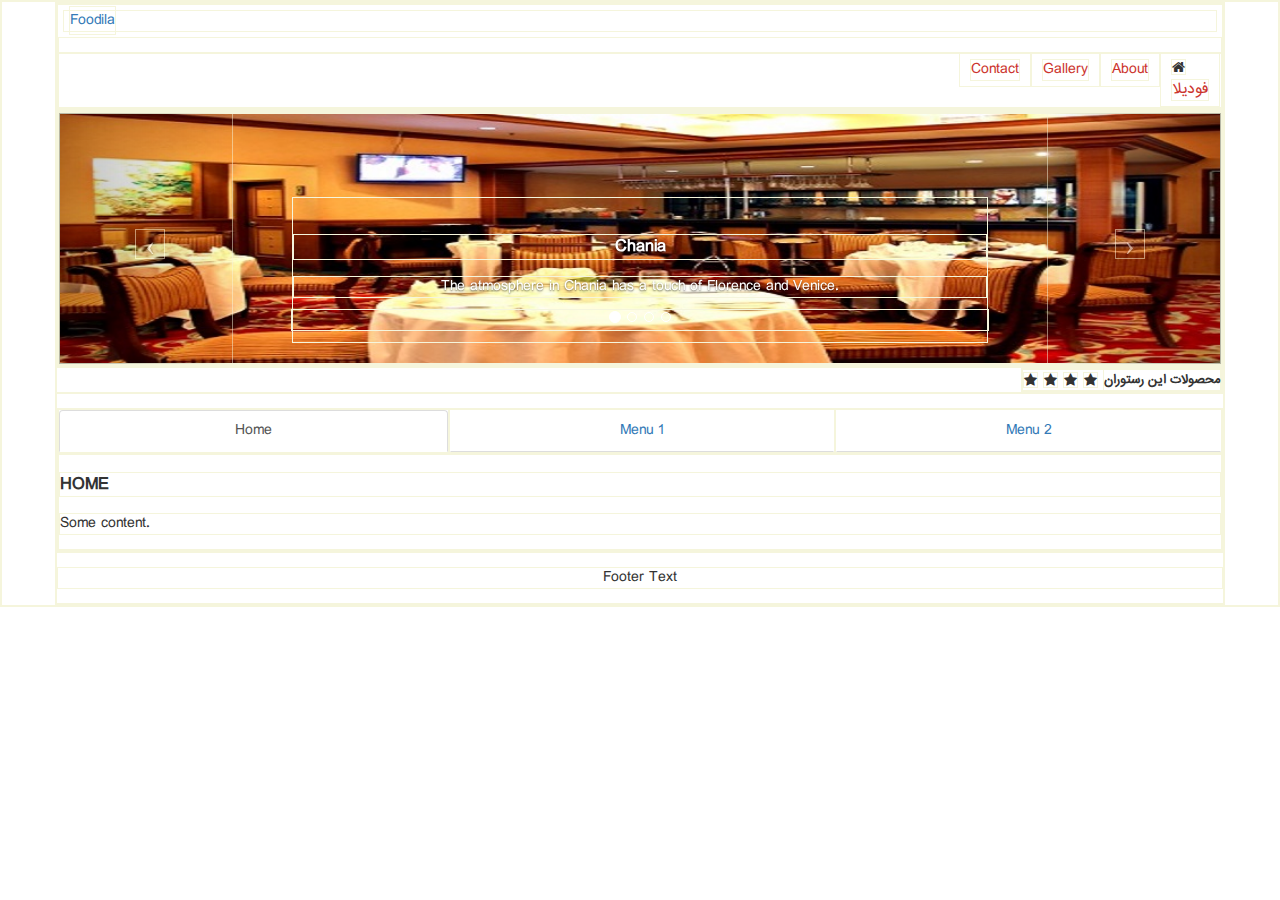
==== restoran-detail.html @ be75b0b1 "i just add important files" ====
<!DOCTYPE html>
<html>
<head>
    <meta charset="UTF-8">
    <meta http-equiv="content-type" content="text/html" charset="utf-8">
    <meta name="viewport" content="width=device-width, initial-scale=1">
    <meta name="description" content="">
    <meta name="author" content="">
    <link rel="icon" href="assets/img/favicon.ico">
    <link rel="stylesheet" media="all" href="fonts/fontAwesome/font-awesome.min.css">
    <link rel="stylesheet" media="all" href="fonts/iranianSans/iranianSans.css">
    <link rel="stylesheet" media="all" href="css/custom.css">

    <script src="js/jquery.js"></script>
    <script src="https://s3-us-west-2.amazonaws.com/s.cdpn.io/139719/jquery.slides.min.js"></script>
    <script src="js/custom.js"></script>

    <title>Foodila|restoran Detail</title>
</head>
<body>
<div class="container">
    <div class="row">
        <nav class="navbar navbar-default">
            <div class="navbar-brand">
                <a class="navbar-brand" href="#">Foodila</a>
            </div>
            <div class="nav navbar-nav">
                <ul>
                    <li class="active"><span class="fa fa-home"></span><a href="#"> فودیلا</a></li>
                    <li><a href="#">About</a></li>
                    <li><a href="#">Gallery</a></li>
                    <li><a href="#">Contact</a></li>
                </ul>
            </div>
        </nav>
    </div>
    <div class="row">
        <!--slide show-->
        <div id="myCarousel" class="carousel slide" data-ride="carousel">
            <!-- Indicators -->
            <ol class="carousel-indicators">
                <li data-target="#myCarousel" data-slide-to="0" class="active"></li>
                <li data-target="#myCarousel" data-slide-to="1"></li>
                <li data-target="#myCarousel" data-slide-to="2"></li>
                <li data-target="#myCarousel" data-slide-to="3"></li>
            </ol>

            <!-- Wrapper for slides -->
            <div class="carousel-inner" role="listbox">
                <div class="item active">
                    <img src="img/img2.jpg" alt="Chania">
                    <div class="carousel-caption">
                        <h3>Chania</h3>
                        <p>The atmosphere in Chania has a touch of Florence and Venice.</p>
                    </div>
                </div>

                <div class="item">
                    <img src="img/img1.jpg" alt="Chania">
                    <div class="carousel-caption">
                        <h3>Chania</h3>
                        <p>The atmosphere in Chania has a touch of Florence and Venice.</p>
                    </div>
                </div>

                <div class="item">
                    <img src="img/img2.jpg" alt="Flower">
                    <div class="carousel-caption">
                        <h3>Flowers</h3>
                        <p>Beatiful flowers in Kolymbari, Crete.</p>
                    </div>
                </div>

                <div class="item">
                    <img src="img/img1.jpg" alt="Flower">
                    <div class="carousel-caption">
                        <h3>Flowers</h3>
                        <p>Beatiful flowers in Kolymbari, Crete.</p>
                    </div>
                </div>
            </div>

            <!-- Left and right controls -->
            <a class="left carousel-control" href="#myCarousel" role="button" data-slide="prev">
                <span class="fa fa-chevron-left " aria-hidden="true"></span>
                <span class="sr-only">Previous</span>
            </a>
            <a class="right carousel-control" href="#myCarousel" role="button" data-slide="next">
                <span class="fa fa-chevron-right " aria-hidden="true"></span>
                <span class="sr-only">Next</span>
            </a>
        </div>
        <!-- End SlidesJS Required: Start Slides -->
    </div>
    <div class="row">
        <div class="rating-restoran">
            <div class="rating">
                    <li class="fa fa-star"></li>
                    <li class="fa fa-star"></li>
                    <li class="fa fa-star"></li>
                    <li class="fa fa-star"></li>

                 <h5>محصولات این رستوران</h5>
            </div>
        </div>
    </div>
    <div class="row" id="restoran-navbar">
        <ul class="nav nav-tabs nav-justified">
            <li class="active"><a data-toggle="tab" href="#home">Home</a></li>
            <li><a data-toggle="tab" href="#menu1">Menu 1</a></li>
            <li><a data-toggle="tab" href="#menu2">Menu 2</a></li>
        </ul>

        <div class="tab-content">
            <div id="home" class="tab-pane fade in active">
                <h3>HOME</h3>
                <p>Some content.</p>
            </div>
            <div id="menu1" class="tab-pane fade">
                <h3>Menu 1</h3>
                <p>Some content in menu 1.</p>
            </div>
            <div id="menu2" class="tab-pane fade">
                <h3>Menu 2</h3>
                <p>Some content in menu 2.</p>
            </div>
        </div>
    </div>
        <footer class="row text-center">
            <p>Footer Text</p>
        </footer>
</div>
</body>
</html>
---- fonts/iranianSans/iranianSans.css ----
@font-face {
    font-family: "iranianSans";
    src: url(IRANSans.eot);
    src: url(IRANSans.eot?#iefix) format("embedded-opentype"),
    url(IRAN%20Sans.woff) format("woff"),
    url(IRAN%20Sans.ttf) format("truetype");
    font-weight: normal;
    font-style: normal;
}
---- css/custom.css ----
/*!
 *Ahmad
 */

html {
    font-size: 10px;
    -webkit-tap-highlight-color: rgba(0, 0, 0, 0);
}

body {
    font-family: iranianSans;
    font-size: 14px;
    /*direction: rtl;*/
    line-height: 1.42857143;
    color: #333333;
    background-color: #ffffff;
}

* {
    border: 1px solid beige;
}

input,
button,
select,
textarea {
    font-family: inherit;
    font-size: inherit;
    line-height: inherit;
}

a {
    color: #337ab7;
    text-decoration: none;
}

a:hover,
a:focus {
    color: #23527c;
    text-decoration: underline;
}

a:focus {
    outline: thin dotted;
    outline: 5px auto -webkit-focus-ring-color;
    outline-offset: -2px;
}

figure {
    margin: 0;
}

img {
    vertical-align: middle;
}

.text-left {
    text-align: left;
}

.text-right {
    text-align: right;
}

.text-center {
    text-align: center;
}

.text-justify {
    text-align: justify;
}

.center {
    position: absolute;
    left: 0;
    top: 46%;
    width: 100%;
    text-align: center;
    font-size: 18px;
}

/*
*nav bar section
*/
nav {
}

nav .navbar-brand {
    /*float: left;*/
    margin: 5px;
}

nav .navbar-nav {
}

nav ul li {
    display: inline;
    padding: 5px 10px;
    margin-right: 0px;
    float: right;
    background-color: #fff;
}

nav ul li:hover {
    background-color: #cc342d;
}

nav ul a {
    color: #cc342d;
    text-decoration: none;
    display: block;
    width: 100%;
    height: 100%;
}

nav ul a:hover {
    color: #fff;
    text-decoration: none;
}

nav ul li .fa {
    margin-right: 2px;
}

.jumbotron {
    width: 100%;
    height: 300px;
    background-image: url("../img/bg1.jpg");
    background-size: cover;
    background-repeat: no-repeat;
}

.jumbotron .container {
    margin-top: 75px;
}

.jumbotron input {
    direction: rtl;
    width: 150px;
    font-size: 9px;
    padding: 3px;
}

#restorans-row h1 {
    padding: 3px 7px 3px 3px;
    font-size: x-large;
    font-weight: bolder;
    text-shadow: 2px 2px 5px #cc342d;
}

.restorans {
    white-space: nowrap;
    overflow-y: hidden;
    overflow-x: scroll;
    -webkit-overflow-scrolling: touch;
    padding: 1rem;
}
.restoran-item {
    position: relative;
    display: table-cell;
    /*box-shadow: 2px 2px 5px #cc342d;*/
    /*border-radius: 8px 8px 0 0;*/
}

.restoran-item:hover {
    /*box-shadow: 1px 1px 1px #aa231c;*/
}


.restoran-item-intro {
    /*padding: 5px;*/
    /*text-align: center;*/
}

.restoran-item-intro li {
    font-size: x-small;
    display: inline-block;
}

.restoran-item-space {
    display: table-cell;
    padding: 5px;
    visibility: hidden;
}


.restoran-item-title{
    position: absolute;
    top: 50px;
    right: 20px;

}
.restoran-item-img:hover {

}

.restoran-item-img img {
    width: 100%;
    height: auto;
    border-radius: 5px 5px 0 0;
}

.restoran-item-intro {
    text-align: center;
}
/*restoran detail stylesheet*/
.rating-restoran {
    float: right;
}

.rating-restoran .rating {

}

.rating-restoran .rating h5 {
    direction: rtl;
    display: inline;

}

.rating-restoran .rating li {
    vertical-align: middle;

}

/*slide show*/

.carousel {
    position: relative;
}

.carousel-inner {
    position: relative;
    overflow: hidden;
    width: 100%;
}

.carousel-inner > .item {
    display: none;
    position: relative;
    -webkit-transition: 0.6s ease-in-out left;
    -o-transition: 0.6s ease-in-out left;
    transition: 0.6s ease-in-out left;
}

.carousel-inner > .item > img,
.carousel-inner > .item > a > img {
    line-height: 1;
    width: 100%;
}

@media all and (transform-3d), (-webkit-transform-3d) {
    .carousel-inner > .item {
        -webkit-transition: -webkit-transform 0.6s ease-in-out;
        -o-transition: -o-transform 0.6s ease-in-out;
        transition: transform 0.6s ease-in-out;
        -webkit-backface-visibility: hidden;
        backface-visibility: hidden;
        -webkit-perspective: 1000px;
        perspective: 1000px;
    }

    .carousel-inner > .item.next,
    .carousel-inner > .item.active.right {
        -webkit-transform: translate3d(100%, 0, 0);
        transform: translate3d(100%, 0, 0);
        left: 0;
    }

    .carousel-inner > .item.prev,
    .carousel-inner > .item.active.left {
        -webkit-transform: translate3d(-100%, 0, 0);
        transform: translate3d(-100%, 0, 0);
        left: 0;
    }

    .carousel-inner > .item.next.left,
    .carousel-inner > .item.prev.right,
    .carousel-inner > .item.active {
        -webkit-transform: translate3d(0, 0, 0);
        transform: translate3d(0, 0, 0);
        left: 0;
    }
}

.carousel-inner > .active,
.carousel-inner > .next,
.carousel-inner > .prev {
    display: block;
}

.carousel-inner > .active {
    left: 0;
}

.carousel-inner > .next,
.carousel-inner > .prev {
    position: absolute;
    top: 0;
    width: 100%;
}

.carousel-inner > .next {
    left: 100%;
}

.carousel-inner > .prev {
    left: -100%;
}

.carousel-inner > .next.left,
.carousel-inner > .prev.right {
    left: 0;
}

.carousel-inner > .active.left {
    left: -100%;
}

.carousel-inner > .active.right {
    left: 100%;
}

.carousel-control {
    position: absolute;
    top: 0;
    left: 0;
    bottom: 0;
    width: 15%;
    opacity: 0.5;
    filter: alpha(opacity=50);
    font-size: 20px;
    color: #ffffff;
    text-align: center;
    text-shadow: 0 1px 2px rgba(0, 0, 0, 0.6);
    background-color: rgba(0, 0, 0, 0);
}

.carousel-control.left {
    background-image: -webkit-linear-gradient(left, rgba(0, 0, 0, 0.5) 0%, rgba(0, 0, 0, 0.0001) 100%);
    background-image: -o-linear-gradient(left, rgba(0, 0, 0, 0.5) 0%, rgba(0, 0, 0, 0.0001) 100%);
    background-image: -webkit-gradient(linear, left top, right top, from(rgba(0, 0, 0, 0.5)), to(rgba(0, 0, 0, 0.0001)));
    background-image: linear-gradient(to right, rgba(0, 0, 0, 0.5) 0%, rgba(0, 0, 0, 0.0001) 100%);
    background-repeat: repeat-x;
    filter: progid:DXImageTransform.Microsoft.gradient(startColorstr='#80000000', endColorstr='#00000000', GradientType=1);
}

.carousel-control.right {
    left: auto;
    right: 0;
    background-image: -webkit-linear-gradient(left, rgba(0, 0, 0, 0.0001) 0%, rgba(0, 0, 0, 0.5) 100%);
    background-image: -o-linear-gradient(left, rgba(0, 0, 0, 0.0001) 0%, rgba(0, 0, 0, 0.5) 100%);
    background-image: -webkit-gradient(linear, left top, right top, from(rgba(0, 0, 0, 0.0001)), to(rgba(0, 0, 0, 0.5)));
    background-image: linear-gradient(to right, rgba(0, 0, 0, 0.0001) 0%, rgba(0, 0, 0, 0.5) 100%);
    background-repeat: repeat-x;
    filter: progid:DXImageTransform.Microsoft.gradient(startColorstr='#00000000', endColorstr='#80000000', GradientType=1);
}

.carousel-control:hover,
.carousel-control:focus {
    outline: 0;
    color: #ffffff;
    text-decoration: none;
    opacity: 0.9;
    filter: alpha(opacity=90);
}

.carousel-control .fa,
.carousel-control .fa {
    position: absolute;
    top: 50%;
    margin-top: -10px;
    z-index: 5;
    display: inline-block;
}

.carousel-control .fa-chevron-left {
    left: 50%;
    margin-left: -10px;
}

.carousel-control .fa-chevron-right {
    right: 50%;
    margin-right: -10px;
}

.carousel-control .fa {
    width: 20px;
    height: 20px;
    line-height: 1;
    font-family: serif;
}

.carousel-control .fa-chevron-left:before {
    content: '\2039';
}

.carousel-control .fa-chevron-right:before {
    content: '\203a';
}

.carousel-indicators {
    position: absolute;
    bottom: 10px;
    left: 50%;
    z-index: 15;
    width: 60%;
    margin-left: -30%;
    padding-left: 0;
    list-style: none;
    text-align: center;
}

.carousel-indicators li {
    display: inline-block;
    width: 10px;
    height: 10px;
    margin: 1px;
    text-indent: -999px;
    border: 1px solid #ffffff;
    border-radius: 10px;
    cursor: pointer;
    background-color: #000 \9;
    background-color: rgba(0, 0, 0, 0);
}

.carousel-indicators .active {
    margin: 0;
    width: 12px;
    height: 12px;
    background-color: #ffffff;
}

.carousel-caption {
    position: absolute;
    left: 15%;
    right: 15%;
    bottom: 20px;
    z-index: 10;
    padding-top: 20px;
    padding-bottom: 20px;
    color: #ffffff;
    text-align: center;
    text-shadow: 0 1px 2px rgba(0, 0, 0, 0.6);
}

.carousel-caption .btn {
    text-shadow: none;
}

@media screen and (min-width: 768px) {
    .carousel-control .fa-chevron-left,
    .carousel-control .fa-chevron-right {
        width: 30px;
        height: 30px;
        margin-top: -10px;
        font-size: 30px;
    }

    .carousel-control .fa-chevron-left {
        margin-left: -10px;
    }

    .carousel-control .fa-chevron-right {
        margin-right: -10px;
    }

    .carousel-caption {
        left: 20%;
        right: 20%;
        padding-bottom: 30px;
    }

    .carousel-indicators {
        bottom: 20px;
    }
}

.clearfix:before,
.clearfix:after {
    content: " ";
    display: table;
}

.clearfix:after {
    clear: both;
}

.center-block {
    display: block;
    margin-left: auto;
    margin-right: auto;
}

.pull-right {
    float: right !important;
}

.pull-left {
    float: left !important;
}

.hide {
    display: none !important;
}

.show {
    display: block !important;
}

.invisible {
    visibility: hidden;
}

.text-hide {
    font: 0/0 a;
    color: transparent;
    text-shadow: none;
    background-color: transparent;
    border: 0;
}

.hidden {
    display: none !important;
}

.affix {
    position: fixed;
}

/*tab stylesheet*/
#restoran-navbar ul {

}

.nav {
    margin-bottom: 0;
    padding-left: 0;
    list-style: none;
}

.nav > li {
    direction: rtl;
    position: relative;
    display: block;
    float: right;
}

.nav > li > a {
    position: relative;
    display: block;
    padding: 10px 15px;
}

.nav > li > a:hover,
.nav > li > a:focus {
    text-decoration: none;
    background-color: #eeeeee;
}

.nav > li.disabled > a {
    color: #777777;
}

.nav > li.disabled > a:hover,
.nav > li.disabled > a:focus {
    color: #777777;
    text-decoration: none;
    background-color: transparent;
    cursor: not-allowed;
}

.nav .open > a,
.nav .open > a:hover,
.nav .open > a:focus {
    background-color: #eeeeee;
    border-color: #337ab7;
}

.nav .nav-divider {
    height: 1px;
    margin: 9px 0;
    overflow: hidden;
    background-color: #e5e5e5;
}

.nav > li > a > img {
    max-width: none;
}

.nav-tabs {
    border-bottom: 1px solid #dddddd;
}

.nav-tabs > li {
    float: right;
    margin-bottom: -1px;
}

.nav-tabs > li > a {

    line-height: 1.42857143;
    border: 1px solid transparent;
}

.nav-tabs > li > a:hover {
    border-color: #eeeeee #eeeeee #dddddd;
}

.nav-tabs > li.active > a,
.nav-tabs > li.active > a:hover,
.nav-tabs > li.active > a:focus {
    color: #555555;
    background-color: #ffffff;
    border: 1px solid #dddddd;
    border-bottom-color: transparent;
    cursor: default;
}

.nav-tabs.nav-justified {
    width: 100%;
    border-bottom: 0;
}

.nav-tabs.nav-justified > li {
    float: none;
}

.nav-tabs.nav-justified > li > a {
    text-align: center;
    margin-bottom: 5px;
}

.nav-tabs.nav-justified > .dropdown .dropdown-menu {
    top: auto;
    left: auto;
}

@media (min-width: 768px) {
    .nav-tabs.nav-justified > li {
        display: table-cell;
        width: 1%;
    }

    .nav-tabs.nav-justified > li > a {
        margin-bottom: 0;
    }
}

.nav-tabs.nav-justified > li > a {
    margin-right: 0;
    border-radius: 4px;
}

.nav-tabs.nav-justified > .active > a,
.nav-tabs.nav-justified > .active > a:hover,
.nav-tabs.nav-justified > .active > a:focus {
    border: 1px solid #dddddd;
}

@media (min-width: 768px) {
    .nav-tabs.nav-justified > li > a {
        border-bottom: 1px solid #dddddd;
        border-radius: 4px 4px 0 0;
    }

    .nav-tabs.nav-justified > .active > a,
    .nav-tabs.nav-justified > .active > a:hover,
    .nav-tabs.nav-justified > .active > a:focus {
        border-bottom-color: #ffffff;
    }
}

.nav-pills > li {
    float: left;
}

.nav-pills > li > a {
    border-radius: 4px;
}

.nav-pills > li + li {
    margin-left: 2px;
}

.nav-pills > li.active > a,
.nav-pills > li.active > a:hover,
.nav-pills > li.active > a:focus {
    color: #ffffff;
    background-color: #337ab7;
}

.nav-stacked > li {
    float: none;
}

.nav-stacked > li + li {
    margin-top: 2px;
    margin-left: 0;
}

.nav-justified {
    width: 100%;
}

.nav-justified > li {
    float: none;
}

.nav-justified > li > a {
    text-align: center;
    margin-bottom: 5px;
}

.nav-justified > .dropdown .dropdown-menu {
    top: auto;
    left: auto;
}

@media (min-width: 768px) {
    .nav-justified > li {
        display: table-cell;
        width: 1%;
    }

    .nav-justified > li > a {
        margin-bottom: 0;
    }
}

.nav-tabs-justified {
    border-bottom: 0;
}

.nav-tabs-justified > li > a {
    margin-right: 0;
    border-radius: 4px;
}

.nav-tabs-justified > .active > a,
.nav-tabs-justified > .active > a:hover,
.nav-tabs-justified > .active > a:focus {
    border: 1px solid #dddddd;
}

@media (min-width: 768px) {
    .nav-tabs-justified > li > a {
        border-bottom: 1px solid #dddddd;
        border-radius: 4px 4px 0 0;
    }

    .nav-tabs-justified > .active > a,
    .nav-tabs-justified > .active > a:hover,
    .nav-tabs-justified > .active > a:focus {
        border-bottom-color: #ffffff;
    }
}

.tab-content > .tab-pane {
    display: none;
}

.tab-content > .active {
    display: block;
}

.nav-tabs .dropdown-menu {
    margin-top: -1px;
    border-top-right-radius: 0;
    border-top-left-radius: 0;
}

.clearfix:before,
.clearfix:after,
.nav:before,
.nav:after {
    content: " ";
    display: table;
}

.clearfix:after,
.nav:after {
    clear: both;
}

.center-block {
    display: block;
    margin-left: auto;
    margin-right: auto;
}

.pull-right {
    float: right !important;
}

.pull-left {
    float: left !important;
}

.hide {
    display: none !important;
}

.show {
    display: block !important;
}

.invisible {
    visibility: hidden;
}

.text-hide {
    font: 0/0 a;
    color: transparent;
    text-shadow: none;
    background-color: transparent;
    border: 0;
}

.hidden {
    display: none !important;
}

.affix {
    position: fixed;
}

/*responsive stylesheet*/

.img-responsive {
    display: block;
    max-width: 100%;
    height: auto;
}

.img-rounded {
    border-radius: 6px;
}

.img-thumbnail {
    padding: 4px;
    line-height: 1.42857143;
    background-color: #ffffff;
    border: 1px solid #dddddd;
    border-radius: 4px;
    -webkit-transition: all 0.2s ease-in-out;
    -o-transition: all 0.2s ease-in-out;
    transition: all 0.2s ease-in-out;
    display: inline-block;
    max-width: 100%;
    height: auto;
}

.img-circle {
    border-radius: 50%;
}

hr {
    margin-top: 20px;
    margin-bottom: 20px;
    border: 0;
    border-top: 1px solid #eeeeee;
}

.sr-only {
    position: absolute;
    width: 1px;
    height: 1px;
    margin: -1px;
    padding: 0;
    overflow: hidden;
    clip: rect(0, 0, 0, 0);
    border: 0;
}

.sr-only-focusable:active,
.sr-only-focusable:focus {
    position: static;
    width: auto;
    height: auto;
    margin: 0;
    overflow: visible;
    clip: auto;
}

[role="button"] {
    cursor: pointer;
}

.container {
    margin-right: auto;
    margin-left: auto;
    padding-left: 15px;
    padding-right: 15px;
}

@media (min-width: 768px) {
    .container {
        width: 750px;
    }
}

@media (min-width: 992px) {
    .container {
        width: 970px;
    }
}

@media (min-width: 1200px) {
    .container {
        width: 1170px;
    }
}

.container-fluid {
    margin-right: auto;
    margin-left: auto;
    padding-left: 15px;
    padding-right: 15px;
}

.row {
    margin-left: -15px;
    margin-right: -15px;
}

.col-xs-1, .col-sm-1, .col-md-1, .col-lg-1, .col-xs-2, .col-sm-2, .col-md-2, .col-lg-2, .col-xs-3, .col-sm-3, .col-md-3, .col-lg-3, .col-xs-4, .col-sm-4, .col-md-4, .col-lg-4, .col-xs-5, .col-sm-5, .col-md-5, .col-lg-5, .col-xs-6, .col-sm-6, .col-md-6, .col-lg-6, .col-xs-7, .col-sm-7, .col-md-7, .col-lg-7, .col-xs-8, .col-sm-8, .col-md-8, .col-lg-8, .col-xs-9, .col-sm-9, .col-md-9, .col-lg-9, .col-xs-10, .col-sm-10, .col-md-10, .col-lg-10, .col-xs-11, .col-sm-11, .col-md-11, .col-lg-11, .col-xs-12, .col-sm-12, .col-md-12, .col-lg-12 {
    position: relative;
    min-height: 1px;
    padding-left: 15px;
    padding-right: 15px;
}

.col-xs-1, .col-xs-2, .col-xs-3, .col-xs-4, .col-xs-5, .col-xs-6, .col-xs-7, .col-xs-8, .col-xs-9, .col-xs-10, .col-xs-11, .col-xs-12 {
    float: left;
}

.col-xs-12 {
    width: 100%;
}

.col-xs-11 {
    width: 91.66666667%;
}

.col-xs-10 {
    width: 83.33333333%;
}

.col-xs-9 {
    width: 75%;
}

.col-xs-8 {
    width: 66.66666667%;
}

.col-xs-7 {
    width: 58.33333333%;
}

.col-xs-6 {
    width: 50%;
}

.col-xs-5 {
    width: 41.66666667%;
}

.col-xs-4 {
    width: 33.33333333%;
}

.col-xs-3 {
    width: 25%;
}

.col-xs-2 {
    width: 16.66666667%;
}

.col-xs-1 {
    width: 8.33333333%;
}

.col-xs-pull-12 {
    right: 100%;
}

.col-xs-pull-11 {
    right: 91.66666667%;
}

.col-xs-pull-10 {
    right: 83.33333333%;
}

.col-xs-pull-9 {
    right: 75%;
}

.col-xs-pull-8 {
    right: 66.66666667%;
}

.col-xs-pull-7 {
    right: 58.33333333%;
}

.col-xs-pull-6 {
    right: 50%;
}

.col-xs-pull-5 {
    right: 41.66666667%;
}

.col-xs-pull-4 {
    right: 33.33333333%;
}

.col-xs-pull-3 {
    right: 25%;
}

.col-xs-pull-2 {
    right: 16.66666667%;
}

.col-xs-pull-1 {
    right: 8.33333333%;
}

.col-xs-pull-0 {
    right: auto;
}

.col-xs-push-12 {
    left: 100%;
}

.col-xs-push-11 {
    left: 91.66666667%;
}

.col-xs-push-10 {
    left: 83.33333333%;
}

.col-xs-push-9 {
    left: 75%;
}

.col-xs-push-8 {
    left: 66.66666667%;
}

.col-xs-push-7 {
    left: 58.33333333%;
}

.col-xs-push-6 {
    left: 50%;
}

.col-xs-push-5 {
    left: 41.66666667%;
}

.col-xs-push-4 {
    left: 33.33333333%;
}

.col-xs-push-3 {
    left: 25%;
}

.col-xs-push-2 {
    left: 16.66666667%;
}

.col-xs-push-1 {
    left: 8.33333333%;
}

.col-xs-push-0 {
    left: auto;
}

.col-xs-offset-12 {
    margin-left: 100%;
}

.col-xs-offset-11 {
    margin-left: 91.66666667%;
}

.col-xs-offset-10 {
    margin-left: 83.33333333%;
}

.col-xs-offset-9 {
    margin-left: 75%;
}

.col-xs-offset-8 {
    margin-left: 66.66666667%;
}

.col-xs-offset-7 {
    margin-left: 58.33333333%;
}

.col-xs-offset-6 {
    margin-left: 50%;
}

.col-xs-offset-5 {
    margin-left: 41.66666667%;
}

.col-xs-offset-4 {
    margin-left: 33.33333333%;
}

.col-xs-offset-3 {
    margin-left: 25%;
}

.col-xs-offset-2 {
    margin-left: 16.66666667%;
}

.col-xs-offset-1 {
    margin-left: 8.33333333%;
}

.col-xs-offset-0 {
    margin-left: 0%;
}

@media (min-width: 768px) {
    .col-sm-1, .col-sm-2, .col-sm-3, .col-sm-4, .col-sm-5, .col-sm-6, .col-sm-7, .col-sm-8, .col-sm-9, .col-sm-10, .col-sm-11, .col-sm-12 {
        float: left;
    }

    .col-sm-12 {
        width: 100%;
    }

    .col-sm-11 {
        width: 91.66666667%;
    }

    .col-sm-10 {
        width: 83.33333333%;
    }

    .col-sm-9 {
        width: 75%;
    }

    .col-sm-8 {
        width: 66.66666667%;
    }

    .col-sm-7 {
        width: 58.33333333%;
    }

    .col-sm-6 {
        width: 50%;
    }

    .col-sm-5 {
        width: 41.66666667%;
    }

    .col-sm-4 {
        width: 33.33333333%;
    }

    .col-sm-3 {
        width: 25%;
    }

    .col-sm-2 {
        width: 16.66666667%;
    }

    .col-sm-1 {
        width: 8.33333333%;
    }

    .col-sm-pull-12 {
        right: 100%;
    }

    .col-sm-pull-11 {
        right: 91.66666667%;
    }

    .col-sm-pull-10 {
        right: 83.33333333%;
    }

    .col-sm-pull-9 {
        right: 75%;
    }

    .col-sm-pull-8 {
        right: 66.66666667%;
    }

    .col-sm-pull-7 {
        right: 58.33333333%;
    }

    .col-sm-pull-6 {
        right: 50%;
    }

    .col-sm-pull-5 {
        right: 41.66666667%;
    }

    .col-sm-pull-4 {
        right: 33.33333333%;
    }

    .col-sm-pull-3 {
        right: 25%;
    }

    .col-sm-pull-2 {
        right: 16.66666667%;
    }

    .col-sm-pull-1 {
        right: 8.33333333%;
    }

    .col-sm-pull-0 {
        right: auto;
    }

    .col-sm-push-12 {
        left: 100%;
    }

    .col-sm-push-11 {
        left: 91.66666667%;
    }

    .col-sm-push-10 {
        left: 83.33333333%;
    }

    .col-sm-push-9 {
        left: 75%;
    }

    .col-sm-push-8 {
        left: 66.66666667%;
    }

    .col-sm-push-7 {
        left: 58.33333333%;
    }

    .col-sm-push-6 {
        left: 50%;
    }

    .col-sm-push-5 {
        left: 41.66666667%;
    }

    .col-sm-push-4 {
        left: 33.33333333%;
    }

    .col-sm-push-3 {
        left: 25%;
    }

    .col-sm-push-2 {
        left: 16.66666667%;
    }

    .col-sm-push-1 {
        left: 8.33333333%;
    }

    .col-sm-push-0 {
        left: auto;
    }

    .col-sm-offset-12 {
        margin-left: 100%;
    }

    .col-sm-offset-11 {
        margin-left: 91.66666667%;
    }

    .col-sm-offset-10 {
        margin-left: 83.33333333%;
    }

    .col-sm-offset-9 {
        margin-left: 75%;
    }

    .col-sm-offset-8 {
        margin-left: 66.66666667%;
    }

    .col-sm-offset-7 {
        margin-left: 58.33333333%;
    }

    .col-sm-offset-6 {
        margin-left: 50%;
    }

    .col-sm-offset-5 {
        margin-left: 41.66666667%;
    }

    .col-sm-offset-4 {
        margin-left: 33.33333333%;
    }

    .col-sm-offset-3 {
        margin-left: 25%;
    }

    .col-sm-offset-2 {
        margin-left: 16.66666667%;
    }

    .col-sm-offset-1 {
        margin-left: 8.33333333%;
    }

    .col-sm-offset-0 {
        margin-left: 0%;
    }
}

@media (min-width: 992px) {
    .col-md-1, .col-md-2, .col-md-3, .col-md-4, .col-md-5, .col-md-6, .col-md-7, .col-md-8, .col-md-9, .col-md-10, .col-md-11, .col-md-12 {
        float: left;
    }

    .col-md-12 {
        width: 100%;
    }

    .col-md-11 {
        width: 91.66666667%;
    }

    .col-md-10 {
        width: 83.33333333%;
    }

    .col-md-9 {
        width: 75%;
    }

    .col-md-8 {
        width: 66.66666667%;
    }

    .col-md-7 {
        width: 58.33333333%;
    }

    .col-md-6 {
        width: 50%;
    }

    .col-md-5 {
        width: 41.66666667%;
    }

    .col-md-4 {
        width: 33.33333333%;
    }

    .col-md-3 {
        width: 25%;
    }

    .col-md-2 {
        width: 16.66666667%;
    }

    .col-md-1 {
        width: 8.33333333%;
    }

    .col-md-pull-12 {
        right: 100%;
    }

    .col-md-pull-11 {
        right: 91.66666667%;
    }

    .col-md-pull-10 {
        right: 83.33333333%;
    }

    .col-md-pull-9 {
        right: 75%;
    }

    .col-md-pull-8 {
        right: 66.66666667%;
    }

    .col-md-pull-7 {
        right: 58.33333333%;
    }

    .col-md-pull-6 {
        right: 50%;
    }

    .col-md-pull-5 {
        right: 41.66666667%;
    }

    .col-md-pull-4 {
        right: 33.33333333%;
    }

    .col-md-pull-3 {
        right: 25%;
    }

    .col-md-pull-2 {
        right: 16.66666667%;
    }

    .col-md-pull-1 {
        right: 8.33333333%;
    }

    .col-md-pull-0 {
        right: auto;
    }

    .col-md-push-12 {
        left: 100%;
    }

    .col-md-push-11 {
        left: 91.66666667%;
    }

    .col-md-push-10 {
        left: 83.33333333%;
    }

    .col-md-push-9 {
        left: 75%;
    }

    .col-md-push-8 {
        left: 66.66666667%;
    }

    .col-md-push-7 {
        left: 58.33333333%;
    }

    .col-md-push-6 {
        left: 50%;
    }

    .col-md-push-5 {
        left: 41.66666667%;
    }

    .col-md-push-4 {
        left: 33.33333333%;
    }

    .col-md-push-3 {
        left: 25%;
    }

    .col-md-push-2 {
        left: 16.66666667%;
    }

    .col-md-push-1 {
        left: 8.33333333%;
    }

    .col-md-push-0 {
        left: auto;
    }

    .col-md-offset-12 {
        margin-left: 100%;
    }

    .col-md-offset-11 {
        margin-left: 91.66666667%;
    }

    .col-md-offset-10 {
        margin-left: 83.33333333%;
    }

    .col-md-offset-9 {
        margin-left: 75%;
    }

    .col-md-offset-8 {
        margin-left: 66.66666667%;
    }

    .col-md-offset-7 {
        margin-left: 58.33333333%;
    }

    .col-md-offset-6 {
        margin-left: 50%;
    }

    .col-md-offset-5 {
        margin-left: 41.66666667%;
    }

    .col-md-offset-4 {
        margin-left: 33.33333333%;
    }

    .col-md-offset-3 {
        margin-left: 25%;
    }

    .col-md-offset-2 {
        margin-left: 16.66666667%;
    }

    .col-md-offset-1 {
        margin-left: 8.33333333%;
    }

    .col-md-offset-0 {
        margin-left: 0%;
    }
}

@media (min-width: 1200px) {
    .col-lg-1, .col-lg-2, .col-lg-3, .col-lg-4, .col-lg-5, .col-lg-6, .col-lg-7, .col-lg-8, .col-lg-9, .col-lg-10, .col-lg-11, .col-lg-12 {
        float: left;
    }

    .col-lg-12 {
        width: 100%;
    }

    .col-lg-11 {
        width: 91.66666667%;
    }

    .col-lg-10 {
        width: 83.33333333%;
    }

    .col-lg-9 {
        width: 75%;
    }

    .col-lg-8 {
        width: 66.66666667%;
    }

    .col-lg-7 {
        width: 58.33333333%;
    }

    .col-lg-6 {
        width: 50%;
    }

    .col-lg-5 {
        width: 41.66666667%;
    }

    .col-lg-4 {
        width: 33.33333333%;
    }

    .col-lg-3 {
        width: 25%;
    }

    .col-lg-2 {
        width: 16.66666667%;
    }

    .col-lg-1 {
        width: 8.33333333%;
    }

    .col-lg-pull-12 {
        right: 100%;
    }

    .col-lg-pull-11 {
        right: 91.66666667%;
    }

    .col-lg-pull-10 {
        right: 83.33333333%;
    }

    .col-lg-pull-9 {
        right: 75%;
    }

    .col-lg-pull-8 {
        right: 66.66666667%;
    }

    .col-lg-pull-7 {
        right: 58.33333333%;
    }

    .col-lg-pull-6 {
        right: 50%;
    }

    .col-lg-pull-5 {
        right: 41.66666667%;
    }

    .col-lg-pull-4 {
        right: 33.33333333%;
    }

    .col-lg-pull-3 {
        right: 25%;
    }

    .col-lg-pull-2 {
        right: 16.66666667%;
    }

    .col-lg-pull-1 {
        right: 8.33333333%;
    }

    .col-lg-pull-0 {
        right: auto;
    }

    .col-lg-push-12 {
        left: 100%;
    }

    .col-lg-push-11 {
        left: 91.66666667%;
    }

    .col-lg-push-10 {
        left: 83.33333333%;
    }

    .col-lg-push-9 {
        left: 75%;
    }

    .col-lg-push-8 {
        left: 66.66666667%;
    }

    .col-lg-push-7 {
        left: 58.33333333%;
    }

    .col-lg-push-6 {
        left: 50%;
    }

    .col-lg-push-5 {
        left: 41.66666667%;
    }

    .col-lg-push-4 {
        left: 33.33333333%;
    }

    .col-lg-push-3 {
        left: 25%;
    }

    .col-lg-push-2 {
        left: 16.66666667%;
    }

    .col-lg-push-1 {
        left: 8.33333333%;
    }

    .col-lg-push-0 {
        left: auto;
    }

    .col-lg-offset-12 {
        margin-left: 100%;
    }

    .col-lg-offset-11 {
        margin-left: 91.66666667%;
    }

    .col-lg-offset-10 {
        margin-left: 83.33333333%;
    }

    .col-lg-offset-9 {
        margin-left: 75%;
    }

    .col-lg-offset-8 {
        margin-left: 66.66666667%;
    }

    .col-lg-offset-7 {
        margin-left: 58.33333333%;
    }

    .col-lg-offset-6 {
        margin-left: 50%;
    }

    .col-lg-offset-5 {
        margin-left: 41.66666667%;
    }

    .col-lg-offset-4 {
        margin-left: 33.33333333%;
    }

    .col-lg-offset-3 {
        margin-left: 25%;
    }

    .col-lg-offset-2 {
        margin-left: 16.66666667%;
    }

    .col-lg-offset-1 {
        margin-left: 8.33333333%;
    }

    .col-lg-offset-0 {
        margin-left: 0%;
    }
}

.embed-responsive {
    position: relative;
    display: block;
    height: 0;
    padding: 0;
    overflow: hidden;
}

.embed-responsive .embed-responsive-item,
.embed-responsive iframe,
.embed-responsive embed,
.embed-responsive object,
.embed-responsive video {
    position: absolute;
    top: 0;
    left: 0;
    bottom: 0;
    height: 100%;
    width: 100%;
    border: 0;
}

.embed-responsive-16by9 {
    padding-bottom: 56.25%;
}

.embed-responsive-4by3 {
    padding-bottom: 75%;
}

.clearfix:before,
.clearfix:after,
.container:before,
.container:after,
.container-fluid:before,
.container-fluid:after,
.row:before,
.row:after {
    content: " ";
    display: table;
}

.clearfix:after,
.container:after,
.container-fluid:after,
.row:after {
    clear: both;
}

.center-block {
    display: block;
    margin-left: auto;
    margin-right: auto;
}

.pull-right {
    float: right !important;
}

.pull-left {
    float: left !important;
}

.hide {
    display: none !important;
}

.show {
    display: block !important;
}

.invisible {
    visibility: hidden;
}

.text-hide {
    font: 0/0 a;
    color: transparent;
    text-shadow: none;
    background-color: transparent;
    border: 0;
}

.hidden {
    display: none !important;
}

.affix {
    position: fixed;
}

@-ms-viewport {
    width: device-width;
}

.visible-xs,
.visible-sm,
.visible-md,
.visible-lg {
    display: none !important;
}

.visible-xs-block,
.visible-xs-inline,
.visible-xs-inline-block,
.visible-sm-block,
.visible-sm-inline,
.visible-sm-inline-block,
.visible-md-block,
.visible-md-inline,
.visible-md-inline-block,
.visible-lg-block,
.visible-lg-inline,
.visible-lg-inline-block {
    display: none !important;
}

@media (max-width: 767px) {
    .visible-xs {
        display: block !important;
    }

    table.visible-xs {
        display: table !important;
    }

    tr.visible-xs {
        display: table-row !important;
    }

    th.visible-xs,
    td.visible-xs {
        display: table-cell !important;
    }
}

@media (max-width: 767px) {
    .visible-xs-block {
        display: block !important;
    }
}

@media (max-width: 767px) {
    .visible-xs-inline {
        display: inline !important;
    }
}

@media (max-width: 767px) {
    .visible-xs-inline-block {
        display: inline-block !important;
    }
}

@media (min-width: 768px) and (max-width: 991px) {
    .visible-sm {
        display: block !important;
    }

    table.visible-sm {
        display: table !important;
    }

    tr.visible-sm {
        display: table-row !important;
    }

    th.visible-sm,
    td.visible-sm {
        display: table-cell !important;
    }
}

@media (min-width: 768px) and (max-width: 991px) {
    .visible-sm-block {
        display: block !important;
    }
}

@media (min-width: 768px) and (max-width: 991px) {
    .visible-sm-inline {
        display: inline !important;
    }
}

@media (min-width: 768px) and (max-width: 991px) {
    .visible-sm-inline-block {
        display: inline-block !important;
    }
}

@media (min-width: 992px) and (max-width: 1199px) {
    .visible-md {
        display: block !important;
    }

    table.visible-md {
        display: table !important;
    }

    tr.visible-md {
        display: table-row !important;
    }

    th.visible-md,
    td.visible-md {
        display: table-cell !important;
    }
}

@media (min-width: 992px) and (max-width: 1199px) {
    .visible-md-block {
        display: block !important;
    }
}

@media (min-width: 992px) and (max-width: 1199px) {
    .visible-md-inline {
        display: inline !important;
    }
}

@media (min-width: 992px) and (max-width: 1199px) {
    .visible-md-inline-block {
        display: inline-block !important;
    }
}

@media (min-width: 1200px) {
    .visible-lg {
        display: block !important;
    }

    table.visible-lg {
        display: table !important;
    }

    tr.visible-lg {
        display: table-row !important;
    }

    th.visible-lg,
    td.visible-lg {
        display: table-cell !important;
    }
}

@media (min-width: 1200px) {
    .visible-lg-block {
        display: block !important;
    }
}

@media (min-width: 1200px) {
    .visible-lg-inline {
        display: inline !important;
    }
}

@media (min-width: 1200px) {
    .visible-lg-inline-block {
        display: inline-block !important;
    }
}

@media (max-width: 767px) {
    .hidden-xs {
        display: none !important;
    }
}

@media (min-width: 768px) and (max-width: 991px) {
    .hidden-sm {
        display: none !important;
    }
}

@media (min-width: 992px) and (max-width: 1199px) {
    .hidden-md {
        display: none !important;
    }
}

@media (min-width: 1200px) {
    .hidden-lg {
        display: none !important;
    }
}

.visible-print {
    display: none !important;
}

@media print {
    .visible-print {
        display: block !important;
    }

    table.visible-print {
        display: table !important;
    }

    tr.visible-print {
        display: table-row !important;
    }

    th.visible-print,
    td.visible-print {
        display: table-cell !important;
    }
}

.visible-print-block {
    display: none !important;
}

@media print {
    .visible-print-block {
        display: block !important;
    }
}

.visible-print-inline {
    display: none !important;
}

@media print {
    .visible-print-inline {
        display: inline !important;
    }
}

.visible-print-inline-block {
    display: none !important;
}

@media print {
    .visible-print-inline-block {
        display: inline-block !important;
    }
}

@media print {
    .hidden-print {
        display: none !important;
    }
}

/*
*pre loaded stylesheets
made by bootstrap team
*/

html {
    font-family: iranianSans;
    -ms-text-size-adjust: 100%;
    -webkit-text-size-adjust: 100%;
}

body {
    margin: 0;
}

article,
aside,
details,
figcaption,
figure,
footer,
header,
hgroup,
main,
menu,
nav,
section,
summary {
    display: block;
}

audio,
canvas,
progress,
video {
    display: inline-block;
    vertical-align: baseline;
}

audio:not([controls]) {
    display: none;
    height: 0;
}

[hidden],
template {
    display: none;
}

a {
    background-color: transparent;
}

a:active,
a:hover {
    outline: 0;
}

abbr[title] {
    border-bottom: 1px dotted;
}

b,
strong {
    font-weight: bold;
}

dfn {
    font-style: italic;
}

h1 {
    font-size: 2em;
    margin: 0.67em 0;
}

mark {
    background: #ff0;
    color: #000;
}

small {
    font-size: 80%;
}

sub,
sup {
    font-size: 75%;
    line-height: 0;
    position: relative;
    vertical-align: baseline;
}

sup {
    top: -0.5em;
}

sub {
    bottom: -0.25em;
}

img {
    border: 0;
}

svg:not(:root) {
    overflow: hidden;
}

figure {
    margin: 1em 40px;
}

hr {
    -webkit-box-sizing: content-box;
    -moz-box-sizing: content-box;
    box-sizing: content-box;
    height: 0;
}

pre {
    overflow: auto;
}

code,
kbd,
pre,
samp {
    font-family: monospace, monospace;
    font-size: 1em;
}

button,
input,
optgroup,
select,
textarea {
    color: inherit;
    font: inherit;
    margin: 0;
}

button {
    overflow: visible;
}

button,
select {
    text-transform: none;
}

button,
html input[type="button"],
input[type="reset"],
input[type="submit"] {
    -webkit-appearance: button;
    cursor: pointer;
}

button[disabled],
html input[disabled] {
    cursor: default;
}

button::-moz-focus-inner,
input::-moz-focus-inner {
    border: 0;
    padding: 0;
}

input {
    line-height: normal;
}

input[type="checkbox"],
input[type="radio"] {
    -webkit-box-sizing: border-box;
    -moz-box-sizing: border-box;
    box-sizing: border-box;
    padding: 0;
}

input[type="number"]::-webkit-inner-spin-button,
input[type="number"]::-webkit-outer-spin-button {
    height: auto;
}

input[type="search"] {
    -webkit-appearance: textfield;
    -webkit-box-sizing: content-box;
    -moz-box-sizing: content-box;
    box-sizing: content-box;
}

input[type="search"]::-webkit-search-cancel-button,
input[type="search"]::-webkit-search-decoration {
    -webkit-appearance: none;
}

fieldset {
    border: 1px solid #c0c0c0;
    margin: 0 2px;
    padding: 0.35em 0.625em 0.75em;
}

legend {
    border: 0;
    padding: 0;
}

textarea {
    overflow: auto;
}

optgroup {
    font-weight: bold;
}

table {
    border-collapse: collapse;
    border-spacing: 0;
}

td,
th {
    padding: 0;
}

* {
    -webkit-box-sizing: border-box;
    -moz-box-sizing: border-box;
    box-sizing: border-box;
}

*:before,
*:after {
    -webkit-box-sizing: border-box;
    -moz-box-sizing: border-box;
    box-sizing: border-box;
}
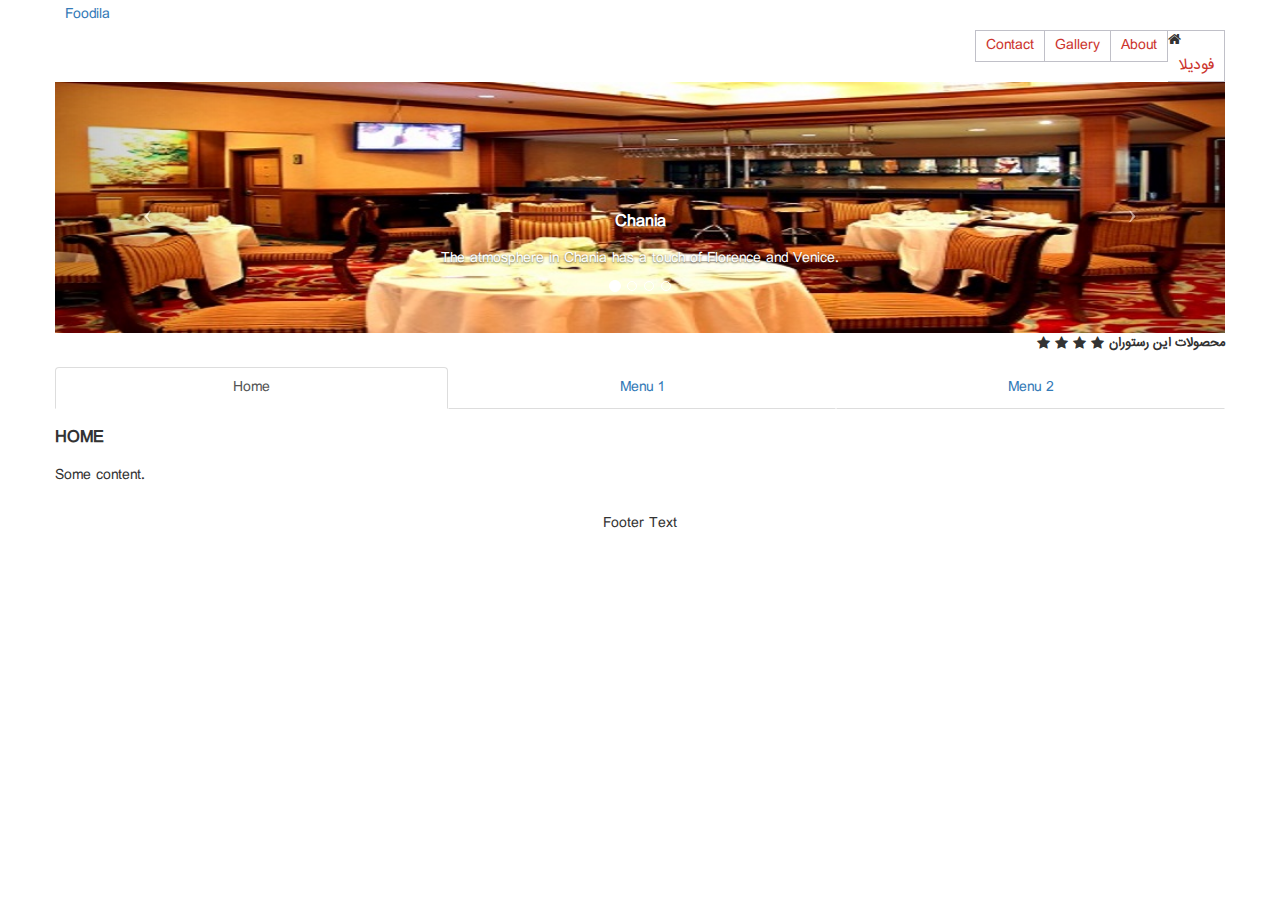
==== commit ac2d3952: "order page added" ====
--- a/restoran-detail.html
+++ b/restoran-detail.html
@@ -10,12 +10,34 @@
     <link rel="stylesheet" media="all" href="fonts/fontAwesome/font-awesome.min.css">
     <link rel="stylesheet" media="all" href="fonts/iranianSans/iranianSans.css">
     <link rel="stylesheet" media="all" href="css/custom.css">
+    <link rel="stylesheet" media="all" href="css/addons.css">
 
     <script src="js/jquery.js"></script>
     <script src="https://s3-us-west-2.amazonaws.com/s.cdpn.io/139719/jquery.slides.min.js"></script>
     <script src="js/custom.js"></script>
 
     <title>Foodila|restoran Detail</title>
+    <style type="text/css">
+        .rating-restoran {
+            float: right;
+        }
+
+        .rating-restoran .rating {
+
+        }
+
+        .rating-restoran .rating h5 {
+            direction: rtl;
+            display: inline;
+
+        }
+
+        .rating-restoran .rating li {
+            vertical-align: middle;
+
+        }
+
+    </style>
 </head>
 <body>
 <div class="container">
--- a/css/custom.css
+++ b/css/custom.css
@@ -10,14 +10,13 @@
 body {
     font-family: iranianSans;
     font-size: 14px;
-    /*direction: rtl;*/
     line-height: 1.42857143;
     color: #333333;
     background-color: #ffffff;
 }
 
 * {
-    border: 1px solid beige;
+    /*border: 1px solid beige;*/
 }
 
 input,
@@ -78,7 +77,18 @@
     text-align: center;
     font-size: 18px;
 }
-
+.fixed-top{
+    position: fixed;
+    top: 0;
+    left: 0;
+    z-index: 100;
+}
+.fixed-bottom{
+    position: fixed;
+    bottom: 3px;
+    left: 0;
+    z-index: 100;
+}
 /*
 *nav bar section
 */
@@ -93,12 +103,25 @@
 nav .navbar-nav {
 }
 
+nav ul {
+    list-style-type: none;
+    margin: 0;
+    padding: 0;
+    overflow: hidden;
+}
+
 nav ul li {
     display: inline;
-    padding: 5px 10px;
     margin-right: 0px;
     float: right;
     background-color: #fff;
+    border-top: 1px solid #c0c0c8;
+    border-bottom: 1px solid #c0c0c8;
+    border-right: 1px solid #c0c0c8;
+}
+
+nav ul li:last-child {
+    border-left: 1px solid #c0c0c8;
 }
 
 nav ul li:hover {
@@ -108,9 +131,12 @@
 nav ul a {
     color: #cc342d;
     text-decoration: none;
+    text-align: center;
     display: block;
     width: 100%;
     height: 100%;
+    padding: 5px 10px;
+
 }
 
 nav ul a:hover {
@@ -121,6 +147,9 @@
 nav ul li .fa {
     margin-right: 2px;
 }
+/*nav ul #order-food-link:hover #order-food   {*/
+    /*background-color: #cc0000;*/
+/*}*/
 
 .jumbotron {
     width: 100%;
@@ -144,8 +173,10 @@
 #restorans-row h1 {
     padding: 3px 7px 3px 3px;
     font-size: x-large;
-    font-weight: bolder;
+    font-weight: bold;
     text-shadow: 2px 2px 5px #cc342d;
+    line-height: 0.2;
+
 }
 
 .restorans {
@@ -153,28 +184,24 @@
     overflow-y: hidden;
     overflow-x: scroll;
     -webkit-overflow-scrolling: touch;
-    padding: 1rem;
-}
+
+}
+
 .restoran-item {
     position: relative;
     display: table-cell;
+    border: none;
     /*box-shadow: 2px 2px 5px #cc342d;*/
     /*border-radius: 8px 8px 0 0;*/
 }
 
+.restoran-item a {
+    text-decoration: none;
+    color: inherit;
+}
+
 .restoran-item:hover {
     /*box-shadow: 1px 1px 1px #aa231c;*/
-}
-
-
-.restoran-item-intro {
-    /*padding: 5px;*/
-    /*text-align: center;*/
-}
-
-.restoran-item-intro li {
-    font-size: x-small;
-    display: inline-block;
 }
 
 .restoran-item-space {
@@ -183,13 +210,39 @@
     visibility: hidden;
 }
 
-
-.restoran-item-title{
+.restoran-item-title {
     position: absolute;
-    top: 50px;
-    right: 20px;
-
-}
+    top: 58px;
+    right: 25px;
+    padding: 3px 6px;
+    text-decoration: none;
+    color: #fff;
+    background-color: rgba(0, 0, 0, 0.8);
+    font-size: small;
+}
+
+.restoran-item-intro {
+    /*padding: 5px;*/
+    /*text-align: center;*/
+}
+
+.restoran-item-intro .fa {
+    color: green;
+    margin-left: 3px;
+}
+
+.restoran-item-intro li {
+    font-size: x-small;
+    display: inline-block;
+    list-style: none;
+    cursor: pointer;
+}
+
+.restoran-item-intro li:last-child {
+    border-top: 1px solid #c0c0c8;
+
+}
+
 .restoran-item-img:hover {
 
 }
@@ -202,2158 +255,301 @@
 
 .restoran-item-intro {
     text-align: center;
-}
-/*restoran detail stylesheet*/
-.rating-restoran {
+    line-height: 2;
+}
+
+.distance {
+    color: #2d3277;
+    font-weight: bolder;
+}
+
+/*restoran detail v2 stylesheet*/
+
+#restorans-row {
+    text-align: center;
+    margin-top: 8px;
+}
+#restorans-row .repeat-restoran {
+   margin-top: 3px;
+}
+
+#restorans-row .restoran {
+    display: inline-block;
+    direction: rtl;
+    padding: 6px 10px;
+    border: 1px solid #c0c0c8;
+}
+
+#restorans-row .restoran .restoran-img {
+    display: inline-block;
+}
+
+#restorans-row .restoran .restoran-img img {
+    border-radius: 5px 5px 5px 5px;
+}
+
+#restorans-row .restoran .restoran-title {
+    display: inline-block;
+}
+
+#restorans-row .restoran .restoran-size {
+    display: inline-block;
+}
+/*
+* order-food page
+*/
+
+#order-food{
+    visibility: visible;
+    position: fixed;
+    top:0;
+    left: 0;
+    width: auto;
+    height:100vh ;
+
+    background-color: #f7f7f7;
+
+}
+#order-food #order-food-title{
+    direction: rtl;
+    background-color:#cc342d;
+    color: white;
+    padding: 10px;
+    text-align: center;
+}
+#order-food #order-food-title span:first-child{
     float: right;
-}
-
-.rating-restoran .rating {
-
-}
-
-.rating-restoran .rating h5 {
-    direction: rtl;
-    display: inline;
-
-}
-
-.rating-restoran .rating li {
-    vertical-align: middle;
-
-}
-
-/*slide show*/
-
-.carousel {
+  }
+#order-food .food-order-items-repeat{
+    text-align: center;
+}
+.food-order-items-repeat .food-order-items-img{
+display: inline-block;
+}
+.food-order-items-repeat .food-order-items-img img{
+    width: 80px;
+    height: 80px;
+    border-radius: 5px;
+    border: 1px solid #c0c0c8;
+}
+.food-order-items-repeat .food-order-items-intro{
+    display: inline-block;
+    font-size: small;
+
+}.food-order-items-repeat .food-order-items-number{
+    display: inline-block;
+    direction: rtl;
+     margin-right: 30px;
+
+}
+#order-food .food-order-sum{
+    border: 1px solid #c0c0c8;
+    padding: 5px;
+
+}
+#order-food .food-order-sum div span{
+    margin-right: 5px;
+}
+#order-food .food-order-sum div span:nth-child(2){
+    font-size: medium;
+    font-weight: bold;
+    color: #2d3277;
+    text-decoration: underline;
+}
+#order-food .food-order-sum button{
+    background-color: green;
+    color: #fff;
+    border: 3px;
+    padding: 10px 25px;
+    margin-top: 8px;
+    font-size: small;
+}
+/*
+*order food step 2
+*/
+#suggest{
+}
+#suggest h6{
+    text-align: center;
+    padding: 3px 7px 0px 3px;
+    font-size: small;
+    font-weight: lighter;
+    line-height: 0.2;
+}
+#suggest .suggest-row{
+    max-width: 360px;
+    white-space: nowrap;
+    overflow-y: hidden;
+    overflow-x: scroll;
+    -webkit-overflow-scrolling: touch;
+}
+#suggest .suggest-row .suggest-items{
     position: relative;
-}
-
-.carousel-inner {
-    position: relative;
-    overflow: hidden;
+    display: table-cell;
+    border: none;
+}
+#suggest .suggest-row .suggest-items a{
+    text-decoration: none;
+    color: inherit;
+}
+#suggest .suggest-row .suggest-items a:hover{
+    text-decoration: none;
+    color: inherit;
+}
+#suggest .suggest-row .suggest-items .suggest-item-img{}
+#suggest .suggest-row .suggest-items .suggest-item-img img{
+    width: 90px;
+    height: 90px;
+}
+#suggest .suggest-row .suggest-item .suggest-item-title{
+    position: absolute;
+    top: 58px;
+    right: 25px;
+    padding: 3px 6px;
+    text-decoration: none;
+    color: #fff;
+    background-color: rgba(0, 0, 0, 0.8);
+    font-size: xx-small;
+}
+#suggest .suggest-row .suggest-items .suggest-item-price{
+    direction: rtl;
+    font-size: x-small;
+    background-color:#cc342d ;
+    color:#fff;
+    padding: 3px 5px;
+}
+/*
+* order food-step 3
+*/
+#login{
+    max-width: 360px;
+}
+#login .login-intro{
+    direction: rtl;
+    text-align: justify;
+    padding: 10px 20px 2px 20px;
+}
+#login .login-intro h6:last-child{
+    text-align: center;
+    color:#a3a3a3;
+}
+#login .login-form{
+    text-align: center;
+}
+#login .login-form .btn{
     width: 100%;
-}
-
-.carousel-inner > .item {
-    display: none;
-    position: relative;
-    -webkit-transition: 0.6s ease-in-out left;
-    -o-transition: 0.6s ease-in-out left;
-    transition: 0.6s ease-in-out left;
-}
-
-.carousel-inner > .item > img,
-.carousel-inner > .item > a > img {
-    line-height: 1;
-    width: 100%;
-}
-
-@media all and (transform-3d), (-webkit-transform-3d) {
-    .carousel-inner > .item {
-        -webkit-transition: -webkit-transform 0.6s ease-in-out;
-        -o-transition: -o-transform 0.6s ease-in-out;
-        transition: transform 0.6s ease-in-out;
-        -webkit-backface-visibility: hidden;
-        backface-visibility: hidden;
-        -webkit-perspective: 1000px;
-        perspective: 1000px;
-    }
-
-    .carousel-inner > .item.next,
-    .carousel-inner > .item.active.right {
-        -webkit-transform: translate3d(100%, 0, 0);
-        transform: translate3d(100%, 0, 0);
-        left: 0;
-    }
-
-    .carousel-inner > .item.prev,
-    .carousel-inner > .item.active.left {
-        -webkit-transform: translate3d(-100%, 0, 0);
-        transform: translate3d(-100%, 0, 0);
-        left: 0;
-    }
-
-    .carousel-inner > .item.next.left,
-    .carousel-inner > .item.prev.right,
-    .carousel-inner > .item.active {
-        -webkit-transform: translate3d(0, 0, 0);
-        transform: translate3d(0, 0, 0);
-        left: 0;
-    }
-}
-
-.carousel-inner > .active,
-.carousel-inner > .next,
-.carousel-inner > .prev {
-    display: block;
-}
-
-.carousel-inner > .active {
-    left: 0;
-}
-
-.carousel-inner > .next,
-.carousel-inner > .prev {
-    position: absolute;
-    top: 0;
-    width: 100%;
-}
-
-.carousel-inner > .next {
-    left: 100%;
-}
-
-.carousel-inner > .prev {
-    left: -100%;
-}
-
-.carousel-inner > .next.left,
-.carousel-inner > .prev.right {
-    left: 0;
-}
-
-.carousel-inner > .active.left {
-    left: -100%;
-}
-
-.carousel-inner > .active.right {
-    left: 100%;
-}
-
-.carousel-control {
-    position: absolute;
-    top: 0;
-    left: 0;
-    bottom: 0;
-    width: 15%;
-    opacity: 0.5;
-    filter: alpha(opacity=50);
-    font-size: 20px;
-    color: #ffffff;
-    text-align: center;
-    text-shadow: 0 1px 2px rgba(0, 0, 0, 0.6);
-    background-color: rgba(0, 0, 0, 0);
-}
-
-.carousel-control.left {
-    background-image: -webkit-linear-gradient(left, rgba(0, 0, 0, 0.5) 0%, rgba(0, 0, 0, 0.0001) 100%);
-    background-image: -o-linear-gradient(left, rgba(0, 0, 0, 0.5) 0%, rgba(0, 0, 0, 0.0001) 100%);
-    background-image: -webkit-gradient(linear, left top, right top, from(rgba(0, 0, 0, 0.5)), to(rgba(0, 0, 0, 0.0001)));
-    background-image: linear-gradient(to right, rgba(0, 0, 0, 0.5) 0%, rgba(0, 0, 0, 0.0001) 100%);
-    background-repeat: repeat-x;
-    filter: progid:DXImageTransform.Microsoft.gradient(startColorstr='#80000000', endColorstr='#00000000', GradientType=1);
-}
-
-.carousel-control.right {
-    left: auto;
-    right: 0;
-    background-image: -webkit-linear-gradient(left, rgba(0, 0, 0, 0.0001) 0%, rgba(0, 0, 0, 0.5) 100%);
-    background-image: -o-linear-gradient(left, rgba(0, 0, 0, 0.0001) 0%, rgba(0, 0, 0, 0.5) 100%);
-    background-image: -webkit-gradient(linear, left top, right top, from(rgba(0, 0, 0, 0.0001)), to(rgba(0, 0, 0, 0.5)));
-    background-image: linear-gradient(to right, rgba(0, 0, 0, 0.0001) 0%, rgba(0, 0, 0, 0.5) 100%);
-    background-repeat: repeat-x;
-    filter: progid:DXImageTransform.Microsoft.gradient(startColorstr='#00000000', endColorstr='#80000000', GradientType=1);
-}
-
-.carousel-control:hover,
-.carousel-control:focus {
-    outline: 0;
-    color: #ffffff;
-    text-decoration: none;
-    opacity: 0.9;
-    filter: alpha(opacity=90);
-}
-
-.carousel-control .fa,
-.carousel-control .fa {
-    position: absolute;
-    top: 50%;
-    margin-top: -10px;
-    z-index: 5;
-    display: inline-block;
-}
-
-.carousel-control .fa-chevron-left {
-    left: 50%;
-    margin-left: -10px;
-}
-
-.carousel-control .fa-chevron-right {
-    right: 50%;
-    margin-right: -10px;
-}
-
-.carousel-control .fa {
-    width: 20px;
-    height: 20px;
-    line-height: 1;
-    font-family: serif;
-}
-
-.carousel-control .fa-chevron-left:before {
-    content: '\2039';
-}
-
-.carousel-control .fa-chevron-right:before {
-    content: '\203a';
-}
-
-.carousel-indicators {
-    position: absolute;
-    bottom: 10px;
-    left: 50%;
-    z-index: 15;
-    width: 60%;
-    margin-left: -30%;
-    padding-left: 0;
-    list-style: none;
-    text-align: center;
-}
-
-.carousel-indicators li {
-    display: inline-block;
-    width: 10px;
-    height: 10px;
-    margin: 1px;
-    text-indent: -999px;
-    border: 1px solid #ffffff;
-    border-radius: 10px;
-    cursor: pointer;
-    background-color: #000 \9;
-    background-color: rgba(0, 0, 0, 0);
-}
-
-.carousel-indicators .active {
+    color: #fff;
+    border: 3px;
+    padding: 10px 25px;
+    margin-top: 8px;
+    font-size: small;
+}
+#login .login-form .btn-login{
+    background-color: green;
+}
+#login .login-form .btn-not-member{
+
+    background-color: dodgerblue;
+
+}
+#login .login-form input{
+    direction: rtl;
+    font-size: x-small;
+    width: 90%;
+}
+#login .login-form .username{}
+#login .login-form .username  .fa{
+    color: #cccccc;
+
+}
+
+#login .login-form .password{}
+#login .login-form .password .fa{
+    color: #cccccc;
+
+}
+#login .login-form .not-member{
     margin: 0;
-    width: 12px;
-    height: 12px;
-    background-color: #ffffff;
-}
-
-.carousel-caption {
-    position: absolute;
-    left: 15%;
-    right: 15%;
-    bottom: 20px;
-    z-index: 10;
-    padding-top: 20px;
-    padding-bottom: 20px;
-    color: #ffffff;
-    text-align: center;
-    text-shadow: 0 1px 2px rgba(0, 0, 0, 0.6);
-}
-
-.carousel-caption .btn {
-    text-shadow: none;
-}
-
-@media screen and (min-width: 768px) {
-    .carousel-control .fa-chevron-left,
-    .carousel-control .fa-chevron-right {
-        width: 30px;
-        height: 30px;
-        margin-top: -10px;
-        font-size: 30px;
-    }
-
-    .carousel-control .fa-chevron-left {
-        margin-left: -10px;
-    }
-
-    .carousel-control .fa-chevron-right {
-        margin-right: -10px;
-    }
-
-    .carousel-caption {
-        left: 20%;
-        right: 20%;
-        padding-bottom: 30px;
-    }
-
-    .carousel-indicators {
-        bottom: 20px;
-    }
-}
-
-.clearfix:before,
-.clearfix:after {
-    content: " ";
-    display: table;
-}
-
-.clearfix:after {
-    clear: both;
-}
-
-.center-block {
-    display: block;
-    margin-left: auto;
-    margin-right: auto;
-}
-
-.pull-right {
-    float: right !important;
-}
-
-.pull-left {
-    float: left !important;
-}
-
-.hide {
-    display: none !important;
-}
-
-.show {
-    display: block !important;
-}
-
-.invisible {
-    visibility: hidden;
-}
-
-.text-hide {
-    font: 0/0 a;
-    color: transparent;
-    text-shadow: none;
-    background-color: transparent;
-    border: 0;
-}
-
-.hidden {
-    display: none !important;
-}
-
-.affix {
-    position: fixed;
-}
-
-/*tab stylesheet*/
-#restoran-navbar ul {
-
-}
-
-.nav {
-    margin-bottom: 0;
-    padding-left: 0;
-    list-style: none;
-}
-
-.nav > li {
-    direction: rtl;
-    position: relative;
-    display: block;
-    float: right;
-}
-
-.nav > li > a {
-    position: relative;
-    display: block;
-    padding: 10px 15px;
-}
-
-.nav > li > a:hover,
-.nav > li > a:focus {
-    text-decoration: none;
-    background-color: #eeeeee;
-}
-
-.nav > li.disabled > a {
-    color: #777777;
-}
-
-.nav > li.disabled > a:hover,
-.nav > li.disabled > a:focus {
-    color: #777777;
-    text-decoration: none;
-    background-color: transparent;
-    cursor: not-allowed;
-}
-
-.nav .open > a,
-.nav .open > a:hover,
-.nav .open > a:focus {
-    background-color: #eeeeee;
-    border-color: #337ab7;
-}
-
-.nav .nav-divider {
-    height: 1px;
-    margin: 9px 0;
-    overflow: hidden;
-    background-color: #e5e5e5;
-}
-
-.nav > li > a > img {
-    max-width: none;
-}
-
-.nav-tabs {
-    border-bottom: 1px solid #dddddd;
-}
-
-.nav-tabs > li {
-    float: right;
-    margin-bottom: -1px;
-}
-
-.nav-tabs > li > a {
-
-    line-height: 1.42857143;
-    border: 1px solid transparent;
-}
-
-.nav-tabs > li > a:hover {
-    border-color: #eeeeee #eeeeee #dddddd;
-}
-
-.nav-tabs > li.active > a,
-.nav-tabs > li.active > a:hover,
-.nav-tabs > li.active > a:focus {
-    color: #555555;
-    background-color: #ffffff;
-    border: 1px solid #dddddd;
-    border-bottom-color: transparent;
-    cursor: default;
-}
-
-.nav-tabs.nav-justified {
-    width: 100%;
-    border-bottom: 0;
-}
-
-.nav-tabs.nav-justified > li {
-    float: none;
-}
-
-.nav-tabs.nav-justified > li > a {
-    text-align: center;
-    margin-bottom: 5px;
-}
-
-.nav-tabs.nav-justified > .dropdown .dropdown-menu {
-    top: auto;
-    left: auto;
-}
-
-@media (min-width: 768px) {
-    .nav-tabs.nav-justified > li {
-        display: table-cell;
-        width: 1%;
-    }
-
-    .nav-tabs.nav-justified > li > a {
-        margin-bottom: 0;
-    }
-}
-
-.nav-tabs.nav-justified > li > a {
-    margin-right: 0;
-    border-radius: 4px;
-}
-
-.nav-tabs.nav-justified > .active > a,
-.nav-tabs.nav-justified > .active > a:hover,
-.nav-tabs.nav-justified > .active > a:focus {
-    border: 1px solid #dddddd;
-}
-
-@media (min-width: 768px) {
-    .nav-tabs.nav-justified > li > a {
-        border-bottom: 1px solid #dddddd;
-        border-radius: 4px 4px 0 0;
-    }
-
-    .nav-tabs.nav-justified > .active > a,
-    .nav-tabs.nav-justified > .active > a:hover,
-    .nav-tabs.nav-justified > .active > a:focus {
-        border-bottom-color: #ffffff;
-    }
-}
-
-.nav-pills > li {
-    float: left;
-}
-
-.nav-pills > li > a {
-    border-radius: 4px;
-}
-
-.nav-pills > li + li {
-    margin-left: 2px;
-}
-
-.nav-pills > li.active > a,
-.nav-pills > li.active > a:hover,
-.nav-pills > li.active > a:focus {
-    color: #ffffff;
-    background-color: #337ab7;
-}
-
-.nav-stacked > li {
-    float: none;
-}
-
-.nav-stacked > li + li {
-    margin-top: 2px;
-    margin-left: 0;
-}
-
-.nav-justified {
-    width: 100%;
-}
-
-.nav-justified > li {
-    float: none;
-}
-
-.nav-justified > li > a {
-    text-align: center;
-    margin-bottom: 5px;
-}
-
-.nav-justified > .dropdown .dropdown-menu {
-    top: auto;
-    left: auto;
-}
-
-@media (min-width: 768px) {
-    .nav-justified > li {
-        display: table-cell;
-        width: 1%;
-    }
-
-    .nav-justified > li > a {
-        margin-bottom: 0;
-    }
-}
-
-.nav-tabs-justified {
-    border-bottom: 0;
-}
-
-.nav-tabs-justified > li > a {
-    margin-right: 0;
-    border-radius: 4px;
-}
-
-.nav-tabs-justified > .active > a,
-.nav-tabs-justified > .active > a:hover,
-.nav-tabs-justified > .active > a:focus {
-    border: 1px solid #dddddd;
-}
-
-@media (min-width: 768px) {
-    .nav-tabs-justified > li > a {
-        border-bottom: 1px solid #dddddd;
-        border-radius: 4px 4px 0 0;
-    }
-
-    .nav-tabs-justified > .active > a,
-    .nav-tabs-justified > .active > a:hover,
-    .nav-tabs-justified > .active > a:focus {
-        border-bottom-color: #ffffff;
-    }
-}
-
-.tab-content > .tab-pane {
-    display: none;
-}
-
-.tab-content > .active {
-    display: block;
-}
-
-.nav-tabs .dropdown-menu {
-    margin-top: -1px;
-    border-top-right-radius: 0;
-    border-top-left-radius: 0;
-}
-
-.clearfix:before,
-.clearfix:after,
-.nav:before,
-.nav:after {
-    content: " ";
-    display: table;
-}
-
-.clearfix:after,
-.nav:after {
-    clear: both;
-}
-
-.center-block {
-    display: block;
-    margin-left: auto;
-    margin-right: auto;
-}
-
-.pull-right {
-    float: right !important;
-}
-
-.pull-left {
-    float: left !important;
-}
-
-.hide {
-    display: none !important;
-}
-
-.show {
-    display: block !important;
-}
-
-.invisible {
-    visibility: hidden;
-}
-
-.text-hide {
-    font: 0/0 a;
-    color: transparent;
-    text-shadow: none;
-    background-color: transparent;
-    border: 0;
-}
-
-.hidden {
-    display: none !important;
-}
-
-.affix {
-    position: fixed;
-}
-
-/*responsive stylesheet*/
-
-.img-responsive {
-    display: block;
-    max-width: 100%;
-    height: auto;
-}
-
-.img-rounded {
-    border-radius: 6px;
-}
-
-.img-thumbnail {
-    padding: 4px;
-    line-height: 1.42857143;
-    background-color: #ffffff;
-    border: 1px solid #dddddd;
-    border-radius: 4px;
-    -webkit-transition: all 0.2s ease-in-out;
-    -o-transition: all 0.2s ease-in-out;
-    transition: all 0.2s ease-in-out;
-    display: inline-block;
-    max-width: 100%;
-    height: auto;
-}
-
-.img-circle {
-    border-radius: 50%;
-}
-
-hr {
-    margin-top: 20px;
-    margin-bottom: 20px;
-    border: 0;
-    border-top: 1px solid #eeeeee;
-}
-
-.sr-only {
-    position: absolute;
-    width: 1px;
-    height: 1px;
-    margin: -1px;
-    padding: 0;
-    overflow: hidden;
-    clip: rect(0, 0, 0, 0);
-    border: 0;
-}
-
-.sr-only-focusable:active,
-.sr-only-focusable:focus {
-    position: static;
-    width: auto;
-    height: auto;
-    margin: 0;
-    overflow: visible;
-    clip: auto;
-}
-
-[role="button"] {
-    cursor: pointer;
-}
-
-.container {
-    margin-right: auto;
-    margin-left: auto;
-    padding-left: 15px;
-    padding-right: 15px;
-}
-
-@media (min-width: 768px) {
-    .container {
-        width: 750px;
-    }
-}
-
-@media (min-width: 992px) {
-    .container {
-        width: 970px;
-    }
-}
-
-@media (min-width: 1200px) {
-    .container {
-        width: 1170px;
-    }
-}
-
-.container-fluid {
-    margin-right: auto;
-    margin-left: auto;
-    padding-left: 15px;
-    padding-right: 15px;
-}
-
-.row {
-    margin-left: -15px;
-    margin-right: -15px;
-}
-
-.col-xs-1, .col-sm-1, .col-md-1, .col-lg-1, .col-xs-2, .col-sm-2, .col-md-2, .col-lg-2, .col-xs-3, .col-sm-3, .col-md-3, .col-lg-3, .col-xs-4, .col-sm-4, .col-md-4, .col-lg-4, .col-xs-5, .col-sm-5, .col-md-5, .col-lg-5, .col-xs-6, .col-sm-6, .col-md-6, .col-lg-6, .col-xs-7, .col-sm-7, .col-md-7, .col-lg-7, .col-xs-8, .col-sm-8, .col-md-8, .col-lg-8, .col-xs-9, .col-sm-9, .col-md-9, .col-lg-9, .col-xs-10, .col-sm-10, .col-md-10, .col-lg-10, .col-xs-11, .col-sm-11, .col-md-11, .col-lg-11, .col-xs-12, .col-sm-12, .col-md-12, .col-lg-12 {
-    position: relative;
-    min-height: 1px;
-    padding-left: 15px;
-    padding-right: 15px;
-}
-
-.col-xs-1, .col-xs-2, .col-xs-3, .col-xs-4, .col-xs-5, .col-xs-6, .col-xs-7, .col-xs-8, .col-xs-9, .col-xs-10, .col-xs-11, .col-xs-12 {
-    float: left;
-}
-
-.col-xs-12 {
-    width: 100%;
-}
-
-.col-xs-11 {
-    width: 91.66666667%;
-}
-
-.col-xs-10 {
-    width: 83.33333333%;
-}
-
-.col-xs-9 {
-    width: 75%;
-}
-
-.col-xs-8 {
-    width: 66.66666667%;
-}
-
-.col-xs-7 {
-    width: 58.33333333%;
-}
-
-.col-xs-6 {
-    width: 50%;
-}
-
-.col-xs-5 {
-    width: 41.66666667%;
-}
-
-.col-xs-4 {
-    width: 33.33333333%;
-}
-
-.col-xs-3 {
-    width: 25%;
-}
-
-.col-xs-2 {
-    width: 16.66666667%;
-}
-
-.col-xs-1 {
-    width: 8.33333333%;
-}
-
-.col-xs-pull-12 {
-    right: 100%;
-}
-
-.col-xs-pull-11 {
-    right: 91.66666667%;
-}
-
-.col-xs-pull-10 {
-    right: 83.33333333%;
-}
-
-.col-xs-pull-9 {
-    right: 75%;
-}
-
-.col-xs-pull-8 {
-    right: 66.66666667%;
-}
-
-.col-xs-pull-7 {
-    right: 58.33333333%;
-}
-
-.col-xs-pull-6 {
-    right: 50%;
-}
-
-.col-xs-pull-5 {
-    right: 41.66666667%;
-}
-
-.col-xs-pull-4 {
-    right: 33.33333333%;
-}
-
-.col-xs-pull-3 {
-    right: 25%;
-}
-
-.col-xs-pull-2 {
-    right: 16.66666667%;
-}
-
-.col-xs-pull-1 {
-    right: 8.33333333%;
-}
-
-.col-xs-pull-0 {
-    right: auto;
-}
-
-.col-xs-push-12 {
-    left: 100%;
-}
-
-.col-xs-push-11 {
-    left: 91.66666667%;
-}
-
-.col-xs-push-10 {
-    left: 83.33333333%;
-}
-
-.col-xs-push-9 {
-    left: 75%;
-}
-
-.col-xs-push-8 {
-    left: 66.66666667%;
-}
-
-.col-xs-push-7 {
-    left: 58.33333333%;
-}
-
-.col-xs-push-6 {
-    left: 50%;
-}
-
-.col-xs-push-5 {
-    left: 41.66666667%;
-}
-
-.col-xs-push-4 {
-    left: 33.33333333%;
-}
-
-.col-xs-push-3 {
-    left: 25%;
-}
-
-.col-xs-push-2 {
-    left: 16.66666667%;
-}
-
-.col-xs-push-1 {
-    left: 8.33333333%;
-}
-
-.col-xs-push-0 {
-    left: auto;
-}
-
-.col-xs-offset-12 {
-    margin-left: 100%;
-}
-
-.col-xs-offset-11 {
-    margin-left: 91.66666667%;
-}
-
-.col-xs-offset-10 {
-    margin-left: 83.33333333%;
-}
-
-.col-xs-offset-9 {
-    margin-left: 75%;
-}
-
-.col-xs-offset-8 {
-    margin-left: 66.66666667%;
-}
-
-.col-xs-offset-7 {
-    margin-left: 58.33333333%;
-}
-
-.col-xs-offset-6 {
-    margin-left: 50%;
-}
-
-.col-xs-offset-5 {
-    margin-left: 41.66666667%;
-}
-
-.col-xs-offset-4 {
-    margin-left: 33.33333333%;
-}
-
-.col-xs-offset-3 {
-    margin-left: 25%;
-}
-
-.col-xs-offset-2 {
-    margin-left: 16.66666667%;
-}
-
-.col-xs-offset-1 {
-    margin-left: 8.33333333%;
-}
-
-.col-xs-offset-0 {
-    margin-left: 0%;
-}
-
-@media (min-width: 768px) {
-    .col-sm-1, .col-sm-2, .col-sm-3, .col-sm-4, .col-sm-5, .col-sm-6, .col-sm-7, .col-sm-8, .col-sm-9, .col-sm-10, .col-sm-11, .col-sm-12 {
-        float: left;
-    }
-
-    .col-sm-12 {
-        width: 100%;
-    }
-
-    .col-sm-11 {
-        width: 91.66666667%;
-    }
-
-    .col-sm-10 {
-        width: 83.33333333%;
-    }
-
-    .col-sm-9 {
-        width: 75%;
-    }
-
-    .col-sm-8 {
-        width: 66.66666667%;
-    }
-
-    .col-sm-7 {
-        width: 58.33333333%;
-    }
-
-    .col-sm-6 {
-        width: 50%;
-    }
-
-    .col-sm-5 {
-        width: 41.66666667%;
-    }
-
-    .col-sm-4 {
-        width: 33.33333333%;
-    }
-
-    .col-sm-3 {
-        width: 25%;
-    }
-
-    .col-sm-2 {
-        width: 16.66666667%;
-    }
-
-    .col-sm-1 {
-        width: 8.33333333%;
-    }
-
-    .col-sm-pull-12 {
-        right: 100%;
-    }
-
-    .col-sm-pull-11 {
-        right: 91.66666667%;
-    }
-
-    .col-sm-pull-10 {
-        right: 83.33333333%;
-    }
-
-    .col-sm-pull-9 {
-        right: 75%;
-    }
-
-    .col-sm-pull-8 {
-        right: 66.66666667%;
-    }
-
-    .col-sm-pull-7 {
-        right: 58.33333333%;
-    }
-
-    .col-sm-pull-6 {
-        right: 50%;
-    }
-
-    .col-sm-pull-5 {
-        right: 41.66666667%;
-    }
-
-    .col-sm-pull-4 {
-        right: 33.33333333%;
-    }
-
-    .col-sm-pull-3 {
-        right: 25%;
-    }
-
-    .col-sm-pull-2 {
-        right: 16.66666667%;
-    }
-
-    .col-sm-pull-1 {
-        right: 8.33333333%;
-    }
-
-    .col-sm-pull-0 {
-        right: auto;
-    }
-
-    .col-sm-push-12 {
-        left: 100%;
-    }
-
-    .col-sm-push-11 {
-        left: 91.66666667%;
-    }
-
-    .col-sm-push-10 {
-        left: 83.33333333%;
-    }
-
-    .col-sm-push-9 {
-        left: 75%;
-    }
-
-    .col-sm-push-8 {
-        left: 66.66666667%;
-    }
-
-    .col-sm-push-7 {
-        left: 58.33333333%;
-    }
-
-    .col-sm-push-6 {
-        left: 50%;
-    }
-
-    .col-sm-push-5 {
-        left: 41.66666667%;
-    }
-
-    .col-sm-push-4 {
-        left: 33.33333333%;
-    }
-
-    .col-sm-push-3 {
-        left: 25%;
-    }
-
-    .col-sm-push-2 {
-        left: 16.66666667%;
-    }
-
-    .col-sm-push-1 {
-        left: 8.33333333%;
-    }
-
-    .col-sm-push-0 {
-        left: auto;
-    }
-
-    .col-sm-offset-12 {
-        margin-left: 100%;
-    }
-
-    .col-sm-offset-11 {
-        margin-left: 91.66666667%;
-    }
-
-    .col-sm-offset-10 {
-        margin-left: 83.33333333%;
-    }
-
-    .col-sm-offset-9 {
-        margin-left: 75%;
-    }
-
-    .col-sm-offset-8 {
-        margin-left: 66.66666667%;
-    }
-
-    .col-sm-offset-7 {
-        margin-left: 58.33333333%;
-    }
-
-    .col-sm-offset-6 {
-        margin-left: 50%;
-    }
-
-    .col-sm-offset-5 {
-        margin-left: 41.66666667%;
-    }
-
-    .col-sm-offset-4 {
-        margin-left: 33.33333333%;
-    }
-
-    .col-sm-offset-3 {
-        margin-left: 25%;
-    }
-
-    .col-sm-offset-2 {
-        margin-left: 16.66666667%;
-    }
-
-    .col-sm-offset-1 {
-        margin-left: 8.33333333%;
-    }
-
-    .col-sm-offset-0 {
-        margin-left: 0%;
-    }
-}
-
-@media (min-width: 992px) {
-    .col-md-1, .col-md-2, .col-md-3, .col-md-4, .col-md-5, .col-md-6, .col-md-7, .col-md-8, .col-md-9, .col-md-10, .col-md-11, .col-md-12 {
-        float: left;
-    }
-
-    .col-md-12 {
-        width: 100%;
-    }
-
-    .col-md-11 {
-        width: 91.66666667%;
-    }
-
-    .col-md-10 {
-        width: 83.33333333%;
-    }
-
-    .col-md-9 {
-        width: 75%;
-    }
-
-    .col-md-8 {
-        width: 66.66666667%;
-    }
-
-    .col-md-7 {
-        width: 58.33333333%;
-    }
-
-    .col-md-6 {
-        width: 50%;
-    }
-
-    .col-md-5 {
-        width: 41.66666667%;
-    }
-
-    .col-md-4 {
-        width: 33.33333333%;
-    }
-
-    .col-md-3 {
-        width: 25%;
-    }
-
-    .col-md-2 {
-        width: 16.66666667%;
-    }
-
-    .col-md-1 {
-        width: 8.33333333%;
-    }
-
-    .col-md-pull-12 {
-        right: 100%;
-    }
-
-    .col-md-pull-11 {
-        right: 91.66666667%;
-    }
-
-    .col-md-pull-10 {
-        right: 83.33333333%;
-    }
-
-    .col-md-pull-9 {
-        right: 75%;
-    }
-
-    .col-md-pull-8 {
-        right: 66.66666667%;
-    }
-
-    .col-md-pull-7 {
-        right: 58.33333333%;
-    }
-
-    .col-md-pull-6 {
-        right: 50%;
-    }
-
-    .col-md-pull-5 {
-        right: 41.66666667%;
-    }
-
-    .col-md-pull-4 {
-        right: 33.33333333%;
-    }
-
-    .col-md-pull-3 {
-        right: 25%;
-    }
-
-    .col-md-pull-2 {
-        right: 16.66666667%;
-    }
-
-    .col-md-pull-1 {
-        right: 8.33333333%;
-    }
-
-    .col-md-pull-0 {
-        right: auto;
-    }
-
-    .col-md-push-12 {
-        left: 100%;
-    }
-
-    .col-md-push-11 {
-        left: 91.66666667%;
-    }
-
-    .col-md-push-10 {
-        left: 83.33333333%;
-    }
-
-    .col-md-push-9 {
-        left: 75%;
-    }
-
-    .col-md-push-8 {
-        left: 66.66666667%;
-    }
-
-    .col-md-push-7 {
-        left: 58.33333333%;
-    }
-
-    .col-md-push-6 {
-        left: 50%;
-    }
-
-    .col-md-push-5 {
-        left: 41.66666667%;
-    }
-
-    .col-md-push-4 {
-        left: 33.33333333%;
-    }
-
-    .col-md-push-3 {
-        left: 25%;
-    }
-
-    .col-md-push-2 {
-        left: 16.66666667%;
-    }
-
-    .col-md-push-1 {
-        left: 8.33333333%;
-    }
-
-    .col-md-push-0 {
-        left: auto;
-    }
-
-    .col-md-offset-12 {
-        margin-left: 100%;
-    }
-
-    .col-md-offset-11 {
-        margin-left: 91.66666667%;
-    }
-
-    .col-md-offset-10 {
-        margin-left: 83.33333333%;
-    }
-
-    .col-md-offset-9 {
-        margin-left: 75%;
-    }
-
-    .col-md-offset-8 {
-        margin-left: 66.66666667%;
-    }
-
-    .col-md-offset-7 {
-        margin-left: 58.33333333%;
-    }
-
-    .col-md-offset-6 {
-        margin-left: 50%;
-    }
-
-    .col-md-offset-5 {
-        margin-left: 41.66666667%;
-    }
-
-    .col-md-offset-4 {
-        margin-left: 33.33333333%;
-    }
-
-    .col-md-offset-3 {
-        margin-left: 25%;
-    }
-
-    .col-md-offset-2 {
-        margin-left: 16.66666667%;
-    }
-
-    .col-md-offset-1 {
-        margin-left: 8.33333333%;
-    }
-
-    .col-md-offset-0 {
-        margin-left: 0%;
-    }
-}
-
-@media (min-width: 1200px) {
-    .col-lg-1, .col-lg-2, .col-lg-3, .col-lg-4, .col-lg-5, .col-lg-6, .col-lg-7, .col-lg-8, .col-lg-9, .col-lg-10, .col-lg-11, .col-lg-12 {
-        float: left;
-    }
-
-    .col-lg-12 {
-        width: 100%;
-    }
-
-    .col-lg-11 {
-        width: 91.66666667%;
-    }
-
-    .col-lg-10 {
-        width: 83.33333333%;
-    }
-
-    .col-lg-9 {
-        width: 75%;
-    }
-
-    .col-lg-8 {
-        width: 66.66666667%;
-    }
-
-    .col-lg-7 {
-        width: 58.33333333%;
-    }
-
-    .col-lg-6 {
-        width: 50%;
-    }
-
-    .col-lg-5 {
-        width: 41.66666667%;
-    }
-
-    .col-lg-4 {
-        width: 33.33333333%;
-    }
-
-    .col-lg-3 {
-        width: 25%;
-    }
-
-    .col-lg-2 {
-        width: 16.66666667%;
-    }
-
-    .col-lg-1 {
-        width: 8.33333333%;
-    }
-
-    .col-lg-pull-12 {
-        right: 100%;
-    }
-
-    .col-lg-pull-11 {
-        right: 91.66666667%;
-    }
-
-    .col-lg-pull-10 {
-        right: 83.33333333%;
-    }
-
-    .col-lg-pull-9 {
-        right: 75%;
-    }
-
-    .col-lg-pull-8 {
-        right: 66.66666667%;
-    }
-
-    .col-lg-pull-7 {
-        right: 58.33333333%;
-    }
-
-    .col-lg-pull-6 {
-        right: 50%;
-    }
-
-    .col-lg-pull-5 {
-        right: 41.66666667%;
-    }
-
-    .col-lg-pull-4 {
-        right: 33.33333333%;
-    }
-
-    .col-lg-pull-3 {
-        right: 25%;
-    }
-
-    .col-lg-pull-2 {
-        right: 16.66666667%;
-    }
-
-    .col-lg-pull-1 {
-        right: 8.33333333%;
-    }
-
-    .col-lg-pull-0 {
-        right: auto;
-    }
-
-    .col-lg-push-12 {
-        left: 100%;
-    }
-
-    .col-lg-push-11 {
-        left: 91.66666667%;
-    }
-
-    .col-lg-push-10 {
-        left: 83.33333333%;
-    }
-
-    .col-lg-push-9 {
-        left: 75%;
-    }
-
-    .col-lg-push-8 {
-        left: 66.66666667%;
-    }
-
-    .col-lg-push-7 {
-        left: 58.33333333%;
-    }
-
-    .col-lg-push-6 {
-        left: 50%;
-    }
-
-    .col-lg-push-5 {
-        left: 41.66666667%;
-    }
-
-    .col-lg-push-4 {
-        left: 33.33333333%;
-    }
-
-    .col-lg-push-3 {
-        left: 25%;
-    }
-
-    .col-lg-push-2 {
-        left: 16.66666667%;
-    }
-
-    .col-lg-push-1 {
-        left: 8.33333333%;
-    }
-
-    .col-lg-push-0 {
-        left: auto;
-    }
-
-    .col-lg-offset-12 {
-        margin-left: 100%;
-    }
-
-    .col-lg-offset-11 {
-        margin-left: 91.66666667%;
-    }
-
-    .col-lg-offset-10 {
-        margin-left: 83.33333333%;
-    }
-
-    .col-lg-offset-9 {
-        margin-left: 75%;
-    }
-
-    .col-lg-offset-8 {
-        margin-left: 66.66666667%;
-    }
-
-    .col-lg-offset-7 {
-        margin-left: 58.33333333%;
-    }
-
-    .col-lg-offset-6 {
-        margin-left: 50%;
-    }
-
-    .col-lg-offset-5 {
-        margin-left: 41.66666667%;
-    }
-
-    .col-lg-offset-4 {
-        margin-left: 33.33333333%;
-    }
-
-    .col-lg-offset-3 {
-        margin-left: 25%;
-    }
-
-    .col-lg-offset-2 {
-        margin-left: 16.66666667%;
-    }
-
-    .col-lg-offset-1 {
-        margin-left: 8.33333333%;
-    }
-
-    .col-lg-offset-0 {
-        margin-left: 0%;
-    }
-}
-
-.embed-responsive {
-    position: relative;
-    display: block;
-    height: 0;
-    padding: 0;
-    overflow: hidden;
-}
-
-.embed-responsive .embed-responsive-item,
-.embed-responsive iframe,
-.embed-responsive embed,
-.embed-responsive object,
-.embed-responsive video {
-    position: absolute;
-    top: 0;
-    left: 0;
-    bottom: 0;
-    height: 100%;
-    width: 100%;
-    border: 0;
-}
-
-.embed-responsive-16by9 {
-    padding-bottom: 56.25%;
-}
-
-.embed-responsive-4by3 {
-    padding-bottom: 75%;
-}
-
-.clearfix:before,
-.clearfix:after,
-.container:before,
-.container:after,
-.container-fluid:before,
-.container-fluid:after,
-.row:before,
-.row:after {
-    content: " ";
-    display: table;
-}
-
-.clearfix:after,
-.container:after,
-.container-fluid:after,
-.row:after {
-    clear: both;
-}
-
-.center-block {
-    display: block;
-    margin-left: auto;
-    margin-right: auto;
-}
-
-.pull-right {
-    float: right !important;
-}
-
-.pull-left {
-    float: left !important;
-}
-
-.hide {
-    display: none !important;
-}
-
-.show {
-    display: block !important;
-}
-
-.invisible {
-    visibility: hidden;
-}
-
-.text-hide {
-    font: 0/0 a;
-    color: transparent;
-    text-shadow: none;
-    background-color: transparent;
-    border: 0;
-}
-
-.hidden {
-    display: none !important;
-}
-
-.affix {
-    position: fixed;
-}
-
-@-ms-viewport {
-    width: device-width;
-}
-
-.visible-xs,
-.visible-sm,
-.visible-md,
-.visible-lg {
-    display: none !important;
-}
-
-.visible-xs-block,
-.visible-xs-inline,
-.visible-xs-inline-block,
-.visible-sm-block,
-.visible-sm-inline,
-.visible-sm-inline-block,
-.visible-md-block,
-.visible-md-inline,
-.visible-md-inline-block,
-.visible-lg-block,
-.visible-lg-inline,
-.visible-lg-inline-block {
-    display: none !important;
-}
-
-@media (max-width: 767px) {
-    .visible-xs {
-        display: block !important;
-    }
-
-    table.visible-xs {
-        display: table !important;
-    }
-
-    tr.visible-xs {
-        display: table-row !important;
-    }
-
-    th.visible-xs,
-    td.visible-xs {
-        display: table-cell !important;
-    }
-}
-
-@media (max-width: 767px) {
-    .visible-xs-block {
-        display: block !important;
-    }
-}
-
-@media (max-width: 767px) {
-    .visible-xs-inline {
-        display: inline !important;
-    }
-}
-
-@media (max-width: 767px) {
-    .visible-xs-inline-block {
-        display: inline-block !important;
-    }
-}
-
-@media (min-width: 768px) and (max-width: 991px) {
-    .visible-sm {
-        display: block !important;
-    }
-
-    table.visible-sm {
-        display: table !important;
-    }
-
-    tr.visible-sm {
-        display: table-row !important;
-    }
-
-    th.visible-sm,
-    td.visible-sm {
-        display: table-cell !important;
-    }
-}
-
-@media (min-width: 768px) and (max-width: 991px) {
-    .visible-sm-block {
-        display: block !important;
-    }
-}
-
-@media (min-width: 768px) and (max-width: 991px) {
-    .visible-sm-inline {
-        display: inline !important;
-    }
-}
-
-@media (min-width: 768px) and (max-width: 991px) {
-    .visible-sm-inline-block {
-        display: inline-block !important;
-    }
-}
-
-@media (min-width: 992px) and (max-width: 1199px) {
-    .visible-md {
-        display: block !important;
-    }
-
-    table.visible-md {
-        display: table !important;
-    }
-
-    tr.visible-md {
-        display: table-row !important;
-    }
-
-    th.visible-md,
-    td.visible-md {
-        display: table-cell !important;
-    }
-}
-
-@media (min-width: 992px) and (max-width: 1199px) {
-    .visible-md-block {
-        display: block !important;
-    }
-}
-
-@media (min-width: 992px) and (max-width: 1199px) {
-    .visible-md-inline {
-        display: inline !important;
-    }
-}
-
-@media (min-width: 992px) and (max-width: 1199px) {
-    .visible-md-inline-block {
-        display: inline-block !important;
-    }
-}
-
-@media (min-width: 1200px) {
-    .visible-lg {
-        display: block !important;
-    }
-
-    table.visible-lg {
-        display: table !important;
-    }
-
-    tr.visible-lg {
-        display: table-row !important;
-    }
-
-    th.visible-lg,
-    td.visible-lg {
-        display: table-cell !important;
-    }
-}
-
-@media (min-width: 1200px) {
-    .visible-lg-block {
-        display: block !important;
-    }
-}
-
-@media (min-width: 1200px) {
-    .visible-lg-inline {
-        display: inline !important;
-    }
-}
-
-@media (min-width: 1200px) {
-    .visible-lg-inline-block {
-        display: inline-block !important;
-    }
-}
-
-@media (max-width: 767px) {
-    .hidden-xs {
-        display: none !important;
-    }
-}
-
-@media (min-width: 768px) and (max-width: 991px) {
-    .hidden-sm {
-        display: none !important;
-    }
-}
-
-@media (min-width: 992px) and (max-width: 1199px) {
-    .hidden-md {
-        display: none !important;
-    }
-}
-
-@media (min-width: 1200px) {
-    .hidden-lg {
-        display: none !important;
-    }
-}
-
-.visible-print {
-    display: none !important;
-}
-
-@media print {
-    .visible-print {
-        display: block !important;
-    }
-
-    table.visible-print {
-        display: table !important;
-    }
-
-    tr.visible-print {
-        display: table-row !important;
-    }
-
-    th.visible-print,
-    td.visible-print {
-        display: table-cell !important;
-    }
-}
-
-.visible-print-block {
-    display: none !important;
-}
-
-@media print {
-    .visible-print-block {
-        display: block !important;
-    }
-}
-
-.visible-print-inline {
-    display: none !important;
-}
-
-@media print {
-    .visible-print-inline {
-        display: inline !important;
-    }
-}
-
-.visible-print-inline-block {
-    display: none !important;
-}
-
-@media print {
-    .visible-print-inline-block {
-        display: inline-block !important;
-    }
-}
-
-@media print {
-    .hidden-print {
-        display: none !important;
-    }
-}
-
+    line-height: 0;
+    padding-top:20px;
+
+
+}
 /*
-*pre loaded stylesheets
-made by bootstrap team
+*order food step 4
 */
-
-html {
-    font-family: iranianSans;
-    -ms-text-size-adjust: 100%;
-    -webkit-text-size-adjust: 100%;
-}
-
-body {
-    margin: 0;
-}
-
-article,
-aside,
-details,
-figcaption,
-figure,
-footer,
-header,
-hgroup,
-main,
-menu,
-nav,
-section,
-summary {
-    display: block;
-}
-
-audio,
-canvas,
-progress,
-video {
-    display: inline-block;
-    vertical-align: baseline;
-}
-
-audio:not([controls]) {
-    display: none;
-    height: 0;
-}
-
-[hidden],
-template {
-    display: none;
-}
-
-a {
-    background-color: transparent;
-}
-
-a:active,
-a:hover {
-    outline: 0;
-}
-
-abbr[title] {
-    border-bottom: 1px dotted;
-}
-
-b,
-strong {
+#payment{}
+#payment .title{
+    direction: rtl;
+    text-align: justify;
+    padding: 10px 20px 2px 20px;}
+#payment .title span:last-child{
+    color: #2d3277;
+}
+#payment .address{
+    direction: rtl;
+    text-align: center;
+}
+#payment .address h6{
+    direction: rtl;
+    text-align: center;
+    color:#313335;
+    padding: 10px 20px 2px 20px;
+}
+#payment .address form{
+    padding: 8px 3px;
+}
+#payment .address form input{
+    color:#a3a3a3;
+
+}
+#payment .payment-type span{
+
+}
+#payment .payment-type .btn{
+    color: #fff;
+    border: 3px;
+    padding: 10px 25px;
+    font-size: small;
+}
+#payment .payment-type button:active {
+    background-color: green;
+}
+#payment .foodila-copon{
+direction: rtl;
+    text-align: center;
+}
+#payment .foodila-copon span span:first-child{
+color:#2d3277;
+}
+#payment .foodila-copon .highlight{
+    font-size: medium;
     font-weight: bold;
-}
-
-dfn {
-    font-style: italic;
-}
-
-h1 {
-    font-size: 2em;
-    margin: 0.67em 0;
-}
-
-mark {
-    background: #ff0;
-    color: #000;
-}
-
-small {
-    font-size: 80%;
-}
-
-sub,
-sup {
-    font-size: 75%;
-    line-height: 0;
-    position: relative;
-    vertical-align: baseline;
-}
-
-sup {
-    top: -0.5em;
-}
-
-sub {
-    bottom: -0.25em;
-}
-
-img {
-    border: 0;
-}
-
-svg:not(:root) {
-    overflow: hidden;
-}
-
-figure {
-    margin: 1em 40px;
-}
-
-hr {
-    -webkit-box-sizing: content-box;
-    -moz-box-sizing: content-box;
-    box-sizing: content-box;
-    height: 0;
-}
-
-pre {
-    overflow: auto;
-}
-
-code,
-kbd,
-pre,
-samp {
-    font-family: monospace, monospace;
-    font-size: 1em;
-}
-
-button,
-input,
-optgroup,
-select,
-textarea {
-    color: inherit;
-    font: inherit;
-    margin: 0;
-}
-
-button {
-    overflow: visible;
-}
-
-button,
-select {
-    text-transform: none;
-}
-
-button,
-html input[type="button"],
-input[type="reset"],
-input[type="submit"] {
-    -webkit-appearance: button;
-    cursor: pointer;
-}
-
-button[disabled],
-html input[disabled] {
-    cursor: default;
-}
-
-button::-moz-focus-inner,
-input::-moz-focus-inner {
-    border: 0;
-    padding: 0;
-}
-
-input {
-    line-height: normal;
-}
-
-input[type="checkbox"],
-input[type="radio"] {
-    -webkit-box-sizing: border-box;
-    -moz-box-sizing: border-box;
-    box-sizing: border-box;
-    padding: 0;
-}
-
-input[type="number"]::-webkit-inner-spin-button,
-input[type="number"]::-webkit-outer-spin-button {
-    height: auto;
-}
-
-input[type="search"] {
-    -webkit-appearance: textfield;
-    -webkit-box-sizing: content-box;
-    -moz-box-sizing: content-box;
-    box-sizing: content-box;
-}
-
-input[type="search"]::-webkit-search-cancel-button,
-input[type="search"]::-webkit-search-decoration {
-    -webkit-appearance: none;
-}
-
-fieldset {
-    border: 1px solid #c0c0c0;
-    margin: 0 2px;
-    padding: 0.35em 0.625em 0.75em;
-}
-
-legend {
-    border: 0;
-    padding: 0;
-}
-
-textarea {
-    overflow: auto;
-}
-
-optgroup {
-    font-weight: bold;
-}
-
-table {
-    border-collapse: collapse;
-    border-spacing: 0;
-}
-
-td,
-th {
-    padding: 0;
-}
-
-* {
-    -webkit-box-sizing: border-box;
-    -moz-box-sizing: border-box;
-    box-sizing: border-box;
-}
-
-*:before,
-*:after {
-    -webkit-box-sizing: border-box;
-    -moz-box-sizing: border-box;
-    box-sizing: border-box;
+    color: #2d3277;
+    text-decoration: underline;
+}
+#payment .foodila-copon-btn{
+    text-align: center;
+}
+#payment .foodila-copon-btn .btn{
+    color: #fff;
+    background-color: green;
+    border-radius: 5px;
+    border: none;
+    padding: 5px 10px;
+    font-size: small;
+}
+#payment .payment-price{
+    text-align: center;
+}
+#payment .payment-price span{
+    margin-right: 5px;
+}
+#payment .payment-price-btn button{
+    width: 99%;
+    color: #fff;
+    background-color: limegreen;
+    border: none;
+    padding: 10px 20px;
+    font-size: small;
 }--- a/css/addons.css
+++ b/css/addons.css
@@ -0,0 +1,2135 @@
+
+/*slide show*/
+
+.carousel {
+    position: relative;
+}
+
+.carousel-inner {
+    position: relative;
+    overflow: hidden;
+    width: 100%;
+}
+
+.carousel-inner > .item {
+    display: none;
+    position: relative;
+    -webkit-transition: 0.6s ease-in-out left;
+    -o-transition: 0.6s ease-in-out left;
+    transition: 0.6s ease-in-out left;
+}
+
+.carousel-inner > .item > img,
+.carousel-inner > .item > a > img {
+    line-height: 1;
+    width: 100%;
+}
+
+@media all and (transform-3d), (-webkit-transform-3d) {
+    .carousel-inner > .item {
+        -webkit-transition: -webkit-transform 0.6s ease-in-out;
+        -o-transition: -o-transform 0.6s ease-in-out;
+        transition: transform 0.6s ease-in-out;
+        -webkit-backface-visibility: hidden;
+        backface-visibility: hidden;
+        -webkit-perspective: 1000px;
+        perspective: 1000px;
+    }
+
+    .carousel-inner > .item.next,
+    .carousel-inner > .item.active.right {
+        -webkit-transform: translate3d(100%, 0, 0);
+        transform: translate3d(100%, 0, 0);
+        left: 0;
+    }
+
+    .carousel-inner > .item.prev,
+    .carousel-inner > .item.active.left {
+        -webkit-transform: translate3d(-100%, 0, 0);
+        transform: translate3d(-100%, 0, 0);
+        left: 0;
+    }
+
+    .carousel-inner > .item.next.left,
+    .carousel-inner > .item.prev.right,
+    .carousel-inner > .item.active {
+        -webkit-transform: translate3d(0, 0, 0);
+        transform: translate3d(0, 0, 0);
+        left: 0;
+    }
+}
+
+.carousel-inner > .active,
+.carousel-inner > .next,
+.carousel-inner > .prev {
+    display: block;
+}
+
+.carousel-inner > .active {
+    left: 0;
+}
+
+.carousel-inner > .next,
+.carousel-inner > .prev {
+    position: absolute;
+    top: 0;
+    width: 100%;
+}
+
+.carousel-inner > .next {
+    left: 100%;
+}
+
+.carousel-inner > .prev {
+    left: -100%;
+}
+
+.carousel-inner > .next.left,
+.carousel-inner > .prev.right {
+    left: 0;
+}
+
+.carousel-inner > .active.left {
+    left: -100%;
+}
+
+.carousel-inner > .active.right {
+    left: 100%;
+}
+
+.carousel-control {
+    position: absolute;
+    top: 0;
+    left: 0;
+    bottom: 0;
+    width: 15%;
+    opacity: 0.5;
+    filter: alpha(opacity=50);
+    font-size: 20px;
+    color: #ffffff;
+    text-align: center;
+    text-shadow: 0 1px 2px rgba(0, 0, 0, 0.6);
+    background-color: rgba(0, 0, 0, 0);
+}
+
+.carousel-control.left {
+    background-image: -webkit-linear-gradient(left, rgba(0, 0, 0, 0.5) 0%, rgba(0, 0, 0, 0.0001) 100%);
+    background-image: -o-linear-gradient(left, rgba(0, 0, 0, 0.5) 0%, rgba(0, 0, 0, 0.0001) 100%);
+    background-image: -webkit-gradient(linear, left top, right top, from(rgba(0, 0, 0, 0.5)), to(rgba(0, 0, 0, 0.0001)));
+    background-image: linear-gradient(to right, rgba(0, 0, 0, 0.5) 0%, rgba(0, 0, 0, 0.0001) 100%);
+    background-repeat: repeat-x;
+    filter: progid:DXImageTransform.Microsoft.gradient(startColorstr='#80000000', endColorstr='#00000000', GradientType=1);
+}
+
+.carousel-control.right {
+    left: auto;
+    right: 0;
+    background-image: -webkit-linear-gradient(left, rgba(0, 0, 0, 0.0001) 0%, rgba(0, 0, 0, 0.5) 100%);
+    background-image: -o-linear-gradient(left, rgba(0, 0, 0, 0.0001) 0%, rgba(0, 0, 0, 0.5) 100%);
+    background-image: -webkit-gradient(linear, left top, right top, from(rgba(0, 0, 0, 0.0001)), to(rgba(0, 0, 0, 0.5)));
+    background-image: linear-gradient(to right, rgba(0, 0, 0, 0.0001) 0%, rgba(0, 0, 0, 0.5) 100%);
+    background-repeat: repeat-x;
+    filter: progid:DXImageTransform.Microsoft.gradient(startColorstr='#00000000', endColorstr='#80000000', GradientType=1);
+}
+
+.carousel-control:hover,
+.carousel-control:focus {
+    outline: 0;
+    color: #ffffff;
+    text-decoration: none;
+    opacity: 0.9;
+    filter: alpha(opacity=90);
+}
+
+.carousel-control .fa,
+.carousel-control .fa {
+    position: absolute;
+    top: 50%;
+    margin-top: -10px;
+    z-index: 5;
+    display: inline-block;
+}
+
+.carousel-control .fa-chevron-left {
+    left: 50%;
+    margin-left: -10px;
+}
+
+.carousel-control .fa-chevron-right {
+    right: 50%;
+    margin-right: -10px;
+}
+
+.carousel-control .fa {
+    width: 20px;
+    height: 20px;
+    line-height: 1;
+    font-family: serif;
+}
+
+.carousel-control .fa-chevron-left:before {
+    content: '\2039';
+}
+
+.carousel-control .fa-chevron-right:before {
+    content: '\203a';
+}
+
+.carousel-indicators {
+    position: absolute;
+    bottom: 10px;
+    left: 50%;
+    z-index: 15;
+    width: 60%;
+    margin-left: -30%;
+    padding-left: 0;
+    list-style: none;
+    text-align: center;
+}
+
+.carousel-indicators li {
+    display: inline-block;
+    width: 10px;
+    height: 10px;
+    margin: 1px;
+    text-indent: -999px;
+    border: 1px solid #ffffff;
+    border-radius: 10px;
+    cursor: pointer;
+    background-color: #000 \9;
+    background-color: rgba(0, 0, 0, 0);
+}
+
+.carousel-indicators .active {
+    margin: 0;
+    width: 12px;
+    height: 12px;
+    background-color: #ffffff;
+}
+
+.carousel-caption {
+    position: absolute;
+    left: 15%;
+    right: 15%;
+    bottom: 20px;
+    z-index: 10;
+    padding-top: 20px;
+    padding-bottom: 20px;
+    color: #ffffff;
+    text-align: center;
+    text-shadow: 0 1px 2px rgba(0, 0, 0, 0.6);
+}
+
+.carousel-caption .btn {
+    text-shadow: none;
+}
+
+@media screen and (min-width: 768px) {
+    .carousel-control .fa-chevron-left,
+    .carousel-control .fa-chevron-right {
+        width: 30px;
+        height: 30px;
+        margin-top: -10px;
+        font-size: 30px;
+    }
+
+    .carousel-control .fa-chevron-left {
+        margin-left: -10px;
+    }
+
+    .carousel-control .fa-chevron-right {
+        margin-right: -10px;
+    }
+
+    .carousel-caption {
+        left: 20%;
+        right: 20%;
+        padding-bottom: 30px;
+    }
+
+    .carousel-indicators {
+        bottom: 20px;
+    }
+}
+
+.clearfix:before,
+.clearfix:after {
+    content: " ";
+    display: table;
+}
+
+.clearfix:after {
+    clear: both;
+}
+
+.center-block {
+    display: block;
+    margin-left: auto;
+    margin-right: auto;
+}
+
+.pull-right {
+    float: right !important;
+}
+
+.pull-left {
+    float: left !important;
+}
+
+.hide {
+    display: none !important;
+}
+
+.show {
+    display: block !important;
+}
+
+.invisible {
+    visibility: hidden;
+}
+
+.text-hide {
+    font: 0/0 a;
+    color: transparent;
+    text-shadow: none;
+    background-color: transparent;
+    border: 0;
+}
+
+.hidden {
+    display: none !important;
+}
+
+.affix {
+    position: fixed;
+}
+
+/*tab stylesheet*/
+#restoran-navbar ul {
+
+}
+
+.nav {
+    margin-bottom: 0;
+    padding-left: 0;
+    list-style: none;
+}
+
+.nav > li {
+    direction: rtl;
+    position: relative;
+    display: block;
+    float: right;
+}
+
+.nav > li > a {
+    position: relative;
+    display: block;
+    padding: 10px 15px;
+}
+
+.nav > li > a:hover,
+.nav > li > a:focus {
+    text-decoration: none;
+    background-color: #eeeeee;
+}
+
+.nav > li.disabled > a {
+    color: #777777;
+}
+
+.nav > li.disabled > a:hover,
+.nav > li.disabled > a:focus {
+    color: #777777;
+    text-decoration: none;
+    background-color: transparent;
+    cursor: not-allowed;
+}
+
+.nav .open > a,
+.nav .open > a:hover,
+.nav .open > a:focus {
+    background-color: #eeeeee;
+    border-color: #337ab7;
+}
+
+.nav .nav-divider {
+    height: 1px;
+    margin: 9px 0;
+    overflow: hidden;
+    background-color: #e5e5e5;
+}
+
+.nav > li > a > img {
+    max-width: none;
+}
+
+.nav-tabs {
+    border-bottom: 1px solid #dddddd;
+}
+
+.nav-tabs > li {
+    float: right;
+    margin-bottom: -1px;
+}
+
+.nav-tabs > li > a {
+
+    line-height: 1.42857143;
+    border: 1px solid transparent;
+}
+
+.nav-tabs > li > a:hover {
+    border-color: #eeeeee #eeeeee #dddddd;
+}
+
+.nav-tabs > li.active > a,
+.nav-tabs > li.active > a:hover,
+.nav-tabs > li.active > a:focus {
+    color: #555555;
+    background-color: #ffffff;
+    border: 1px solid #dddddd;
+    border-bottom-color: transparent;
+    cursor: default;
+}
+
+.nav-tabs.nav-justified {
+    width: 100%;
+    border-bottom: 0;
+}
+
+.nav-tabs.nav-justified > li {
+    float: none;
+}
+
+.nav-tabs.nav-justified > li > a {
+    text-align: center;
+    margin-bottom: 5px;
+}
+
+.nav-tabs.nav-justified > .dropdown .dropdown-menu {
+    top: auto;
+    left: auto;
+}
+
+@media (min-width: 768px) {
+    .nav-tabs.nav-justified > li {
+        display: table-cell;
+        width: 1%;
+    }
+
+    .nav-tabs.nav-justified > li > a {
+        margin-bottom: 0;
+    }
+}
+
+.nav-tabs.nav-justified > li > a {
+    margin-right: 0;
+    border-radius: 4px;
+}
+
+.nav-tabs.nav-justified > .active > a,
+.nav-tabs.nav-justified > .active > a:hover,
+.nav-tabs.nav-justified > .active > a:focus {
+    border: 1px solid #dddddd;
+}
+
+@media (min-width: 768px) {
+    .nav-tabs.nav-justified > li > a {
+        border-bottom: 1px solid #dddddd;
+        border-radius: 4px 4px 0 0;
+    }
+
+    .nav-tabs.nav-justified > .active > a,
+    .nav-tabs.nav-justified > .active > a:hover,
+    .nav-tabs.nav-justified > .active > a:focus {
+        border-bottom-color: #ffffff;
+    }
+}
+
+.nav-pills > li {
+    float: left;
+}
+
+.nav-pills > li > a {
+    border-radius: 4px;
+}
+
+.nav-pills > li + li {
+    margin-left: 2px;
+}
+
+.nav-pills > li.active > a,
+.nav-pills > li.active > a:hover,
+.nav-pills > li.active > a:focus {
+    color: #ffffff;
+    background-color: #337ab7;
+}
+
+.nav-stacked > li {
+    float: none;
+}
+
+.nav-stacked > li + li {
+    margin-top: 2px;
+    margin-left: 0;
+}
+
+.nav-justified {
+    width: 100%;
+}
+
+.nav-justified > li {
+    float: none;
+}
+
+.nav-justified > li > a {
+    text-align: center;
+    margin-bottom: 5px;
+}
+
+.nav-justified > .dropdown .dropdown-menu {
+    top: auto;
+    left: auto;
+}
+
+@media (min-width: 768px) {
+    .nav-justified > li {
+        display: table-cell;
+        width: 1%;
+    }
+
+    .nav-justified > li > a {
+        margin-bottom: 0;
+    }
+}
+
+.nav-tabs-justified {
+    border-bottom: 0;
+}
+
+.nav-tabs-justified > li > a {
+    margin-right: 0;
+    border-radius: 4px;
+}
+
+.nav-tabs-justified > .active > a,
+.nav-tabs-justified > .active > a:hover,
+.nav-tabs-justified > .active > a:focus {
+    border: 1px solid #dddddd;
+}
+
+@media (min-width: 768px) {
+    .nav-tabs-justified > li > a {
+        border-bottom: 1px solid #dddddd;
+        border-radius: 4px 4px 0 0;
+    }
+
+    .nav-tabs-justified > .active > a,
+    .nav-tabs-justified > .active > a:hover,
+    .nav-tabs-justified > .active > a:focus {
+        border-bottom-color: #ffffff;
+    }
+}
+
+.tab-content > .tab-pane {
+    display: none;
+}
+
+.tab-content > .active {
+    display: block;
+}
+
+.nav-tabs .dropdown-menu {
+    margin-top: -1px;
+    border-top-right-radius: 0;
+    border-top-left-radius: 0;
+}
+
+.clearfix:before,
+.clearfix:after,
+.nav:before,
+.nav:after {
+    content: " ";
+    display: table;
+}
+
+.clearfix:after,
+.nav:after {
+    clear: both;
+}
+
+.center-block {
+    display: block;
+    margin-left: auto;
+    margin-right: auto;
+}
+
+.pull-right {
+    float: right !important;
+}
+
+.pull-left {
+    float: left !important;
+}
+
+.hide {
+    display: none !important;
+}
+
+.show {
+    display: block !important;
+}
+
+.invisible {
+    visibility: hidden;
+}
+
+.text-hide {
+    font: 0/0 a;
+    color: transparent;
+    text-shadow: none;
+    background-color: transparent;
+    border: 0;
+}
+
+.hidden {
+    display: none !important;
+}
+
+.affix {
+    position: fixed;
+}
+
+/*responsive stylesheet*/
+
+.img-responsive {
+    display: block;
+    max-width: 100%;
+    height: auto;
+}
+
+.img-rounded {
+    border-radius: 6px;
+}
+
+.img-thumbnail {
+    padding: 4px;
+    line-height: 1.42857143;
+    background-color: #ffffff;
+    border: 1px solid #dddddd;
+    border-radius: 4px;
+    -webkit-transition: all 0.2s ease-in-out;
+    -o-transition: all 0.2s ease-in-out;
+    transition: all 0.2s ease-in-out;
+    display: inline-block;
+    max-width: 100%;
+    height: auto;
+}
+
+.img-circle {
+    border-radius: 50%;
+}
+
+hr {
+    margin-top: 20px;
+    margin-bottom: 20px;
+    border: 0;
+    border-top: 1px solid #eeeeee;
+}
+
+.sr-only {
+    position: absolute;
+    width: 1px;
+    height: 1px;
+    margin: -1px;
+    padding: 0;
+    overflow: hidden;
+    clip: rect(0, 0, 0, 0);
+    border: 0;
+}
+
+.sr-only-focusable:active,
+.sr-only-focusable:focus {
+    position: static;
+    width: auto;
+    height: auto;
+    margin: 0;
+    overflow: visible;
+    clip: auto;
+}
+
+[role="button"] {
+    cursor: pointer;
+}
+
+.container {
+    margin-right: auto;
+    margin-left: auto;
+    padding-left: 15px;
+    padding-right: 15px;
+}
+
+@media (min-width: 768px) {
+    .container {
+        width: 750px;
+    }
+}
+
+@media (min-width: 992px) {
+    .container {
+        width: 970px;
+    }
+}
+
+@media (min-width: 1200px) {
+    .container {
+        width: 1170px;
+    }
+}
+
+.container-fluid {
+    margin-right: auto;
+    margin-left: auto;
+    padding-left: 15px;
+    padding-right: 15px;
+}
+
+.row {
+    margin-left: -15px;
+    margin-right: -15px;
+}
+
+.col-xs-1, .col-sm-1, .col-md-1, .col-lg-1, .col-xs-2, .col-sm-2, .col-md-2, .col-lg-2, .col-xs-3, .col-sm-3, .col-md-3, .col-lg-3, .col-xs-4, .col-sm-4, .col-md-4, .col-lg-4, .col-xs-5, .col-sm-5, .col-md-5, .col-lg-5, .col-xs-6, .col-sm-6, .col-md-6, .col-lg-6, .col-xs-7, .col-sm-7, .col-md-7, .col-lg-7, .col-xs-8, .col-sm-8, .col-md-8, .col-lg-8, .col-xs-9, .col-sm-9, .col-md-9, .col-lg-9, .col-xs-10, .col-sm-10, .col-md-10, .col-lg-10, .col-xs-11, .col-sm-11, .col-md-11, .col-lg-11, .col-xs-12, .col-sm-12, .col-md-12, .col-lg-12 {
+    position: relative;
+    min-height: 1px;
+    padding-left: 15px;
+    padding-right: 15px;
+}
+
+.col-xs-1, .col-xs-2, .col-xs-3, .col-xs-4, .col-xs-5, .col-xs-6, .col-xs-7, .col-xs-8, .col-xs-9, .col-xs-10, .col-xs-11, .col-xs-12 {
+    float: left;
+}
+
+.col-xs-12 {
+    width: 100%;
+}
+
+.col-xs-11 {
+    width: 91.66666667%;
+}
+
+.col-xs-10 {
+    width: 83.33333333%;
+}
+
+.col-xs-9 {
+    width: 75%;
+}
+
+.col-xs-8 {
+    width: 66.66666667%;
+}
+
+.col-xs-7 {
+    width: 58.33333333%;
+}
+
+.col-xs-6 {
+    width: 50%;
+}
+
+.col-xs-5 {
+    width: 41.66666667%;
+}
+
+.col-xs-4 {
+    width: 33.33333333%;
+}
+
+.col-xs-3 {
+    width: 25%;
+}
+
+.col-xs-2 {
+    width: 16.66666667%;
+}
+
+.col-xs-1 {
+    width: 8.33333333%;
+}
+
+.col-xs-pull-12 {
+    right: 100%;
+}
+
+.col-xs-pull-11 {
+    right: 91.66666667%;
+}
+
+.col-xs-pull-10 {
+    right: 83.33333333%;
+}
+
+.col-xs-pull-9 {
+    right: 75%;
+}
+
+.col-xs-pull-8 {
+    right: 66.66666667%;
+}
+
+.col-xs-pull-7 {
+    right: 58.33333333%;
+}
+
+.col-xs-pull-6 {
+    right: 50%;
+}
+
+.col-xs-pull-5 {
+    right: 41.66666667%;
+}
+
+.col-xs-pull-4 {
+    right: 33.33333333%;
+}
+
+.col-xs-pull-3 {
+    right: 25%;
+}
+
+.col-xs-pull-2 {
+    right: 16.66666667%;
+}
+
+.col-xs-pull-1 {
+    right: 8.33333333%;
+}
+
+.col-xs-pull-0 {
+    right: auto;
+}
+
+.col-xs-push-12 {
+    left: 100%;
+}
+
+.col-xs-push-11 {
+    left: 91.66666667%;
+}
+
+.col-xs-push-10 {
+    left: 83.33333333%;
+}
+
+.col-xs-push-9 {
+    left: 75%;
+}
+
+.col-xs-push-8 {
+    left: 66.66666667%;
+}
+
+.col-xs-push-7 {
+    left: 58.33333333%;
+}
+
+.col-xs-push-6 {
+    left: 50%;
+}
+
+.col-xs-push-5 {
+    left: 41.66666667%;
+}
+
+.col-xs-push-4 {
+    left: 33.33333333%;
+}
+
+.col-xs-push-3 {
+    left: 25%;
+}
+
+.col-xs-push-2 {
+    left: 16.66666667%;
+}
+
+.col-xs-push-1 {
+    left: 8.33333333%;
+}
+
+.col-xs-push-0 {
+    left: auto;
+}
+
+.col-xs-offset-12 {
+    margin-left: 100%;
+}
+
+.col-xs-offset-11 {
+    margin-left: 91.66666667%;
+}
+
+.col-xs-offset-10 {
+    margin-left: 83.33333333%;
+}
+
+.col-xs-offset-9 {
+    margin-left: 75%;
+}
+
+.col-xs-offset-8 {
+    margin-left: 66.66666667%;
+}
+
+.col-xs-offset-7 {
+    margin-left: 58.33333333%;
+}
+
+.col-xs-offset-6 {
+    margin-left: 50%;
+}
+
+.col-xs-offset-5 {
+    margin-left: 41.66666667%;
+}
+
+.col-xs-offset-4 {
+    margin-left: 33.33333333%;
+}
+
+.col-xs-offset-3 {
+    margin-left: 25%;
+}
+
+.col-xs-offset-2 {
+    margin-left: 16.66666667%;
+}
+
+.col-xs-offset-1 {
+    margin-left: 8.33333333%;
+}
+
+.col-xs-offset-0 {
+    margin-left: 0%;
+}
+
+@media (min-width: 768px) {
+    .col-sm-1, .col-sm-2, .col-sm-3, .col-sm-4, .col-sm-5, .col-sm-6, .col-sm-7, .col-sm-8, .col-sm-9, .col-sm-10, .col-sm-11, .col-sm-12 {
+        float: left;
+    }
+
+    .col-sm-12 {
+        width: 100%;
+    }
+
+    .col-sm-11 {
+        width: 91.66666667%;
+    }
+
+    .col-sm-10 {
+        width: 83.33333333%;
+    }
+
+    .col-sm-9 {
+        width: 75%;
+    }
+
+    .col-sm-8 {
+        width: 66.66666667%;
+    }
+
+    .col-sm-7 {
+        width: 58.33333333%;
+    }
+
+    .col-sm-6 {
+        width: 50%;
+    }
+
+    .col-sm-5 {
+        width: 41.66666667%;
+    }
+
+    .col-sm-4 {
+        width: 33.33333333%;
+    }
+
+    .col-sm-3 {
+        width: 25%;
+    }
+
+    .col-sm-2 {
+        width: 16.66666667%;
+    }
+
+    .col-sm-1 {
+        width: 8.33333333%;
+    }
+
+    .col-sm-pull-12 {
+        right: 100%;
+    }
+
+    .col-sm-pull-11 {
+        right: 91.66666667%;
+    }
+
+    .col-sm-pull-10 {
+        right: 83.33333333%;
+    }
+
+    .col-sm-pull-9 {
+        right: 75%;
+    }
+
+    .col-sm-pull-8 {
+        right: 66.66666667%;
+    }
+
+    .col-sm-pull-7 {
+        right: 58.33333333%;
+    }
+
+    .col-sm-pull-6 {
+        right: 50%;
+    }
+
+    .col-sm-pull-5 {
+        right: 41.66666667%;
+    }
+
+    .col-sm-pull-4 {
+        right: 33.33333333%;
+    }
+
+    .col-sm-pull-3 {
+        right: 25%;
+    }
+
+    .col-sm-pull-2 {
+        right: 16.66666667%;
+    }
+
+    .col-sm-pull-1 {
+        right: 8.33333333%;
+    }
+
+    .col-sm-pull-0 {
+        right: auto;
+    }
+
+    .col-sm-push-12 {
+        left: 100%;
+    }
+
+    .col-sm-push-11 {
+        left: 91.66666667%;
+    }
+
+    .col-sm-push-10 {
+        left: 83.33333333%;
+    }
+
+    .col-sm-push-9 {
+        left: 75%;
+    }
+
+    .col-sm-push-8 {
+        left: 66.66666667%;
+    }
+
+    .col-sm-push-7 {
+        left: 58.33333333%;
+    }
+
+    .col-sm-push-6 {
+        left: 50%;
+    }
+
+    .col-sm-push-5 {
+        left: 41.66666667%;
+    }
+
+    .col-sm-push-4 {
+        left: 33.33333333%;
+    }
+
+    .col-sm-push-3 {
+        left: 25%;
+    }
+
+    .col-sm-push-2 {
+        left: 16.66666667%;
+    }
+
+    .col-sm-push-1 {
+        left: 8.33333333%;
+    }
+
+    .col-sm-push-0 {
+        left: auto;
+    }
+
+    .col-sm-offset-12 {
+        margin-left: 100%;
+    }
+
+    .col-sm-offset-11 {
+        margin-left: 91.66666667%;
+    }
+
+    .col-sm-offset-10 {
+        margin-left: 83.33333333%;
+    }
+
+    .col-sm-offset-9 {
+        margin-left: 75%;
+    }
+
+    .col-sm-offset-8 {
+        margin-left: 66.66666667%;
+    }
+
+    .col-sm-offset-7 {
+        margin-left: 58.33333333%;
+    }
+
+    .col-sm-offset-6 {
+        margin-left: 50%;
+    }
+
+    .col-sm-offset-5 {
+        margin-left: 41.66666667%;
+    }
+
+    .col-sm-offset-4 {
+        margin-left: 33.33333333%;
+    }
+
+    .col-sm-offset-3 {
+        margin-left: 25%;
+    }
+
+    .col-sm-offset-2 {
+        margin-left: 16.66666667%;
+    }
+
+    .col-sm-offset-1 {
+        margin-left: 8.33333333%;
+    }
+
+    .col-sm-offset-0 {
+        margin-left: 0%;
+    }
+}
+
+@media (min-width: 992px) {
+    .col-md-1, .col-md-2, .col-md-3, .col-md-4, .col-md-5, .col-md-6, .col-md-7, .col-md-8, .col-md-9, .col-md-10, .col-md-11, .col-md-12 {
+        float: left;
+    }
+
+    .col-md-12 {
+        width: 100%;
+    }
+
+    .col-md-11 {
+        width: 91.66666667%;
+    }
+
+    .col-md-10 {
+        width: 83.33333333%;
+    }
+
+    .col-md-9 {
+        width: 75%;
+    }
+
+    .col-md-8 {
+        width: 66.66666667%;
+    }
+
+    .col-md-7 {
+        width: 58.33333333%;
+    }
+
+    .col-md-6 {
+        width: 50%;
+    }
+
+    .col-md-5 {
+        width: 41.66666667%;
+    }
+
+    .col-md-4 {
+        width: 33.33333333%;
+    }
+
+    .col-md-3 {
+        width: 25%;
+    }
+
+    .col-md-2 {
+        width: 16.66666667%;
+    }
+
+    .col-md-1 {
+        width: 8.33333333%;
+    }
+
+    .col-md-pull-12 {
+        right: 100%;
+    }
+
+    .col-md-pull-11 {
+        right: 91.66666667%;
+    }
+
+    .col-md-pull-10 {
+        right: 83.33333333%;
+    }
+
+    .col-md-pull-9 {
+        right: 75%;
+    }
+
+    .col-md-pull-8 {
+        right: 66.66666667%;
+    }
+
+    .col-md-pull-7 {
+        right: 58.33333333%;
+    }
+
+    .col-md-pull-6 {
+        right: 50%;
+    }
+
+    .col-md-pull-5 {
+        right: 41.66666667%;
+    }
+
+    .col-md-pull-4 {
+        right: 33.33333333%;
+    }
+
+    .col-md-pull-3 {
+        right: 25%;
+    }
+
+    .col-md-pull-2 {
+        right: 16.66666667%;
+    }
+
+    .col-md-pull-1 {
+        right: 8.33333333%;
+    }
+
+    .col-md-pull-0 {
+        right: auto;
+    }
+
+    .col-md-push-12 {
+        left: 100%;
+    }
+
+    .col-md-push-11 {
+        left: 91.66666667%;
+    }
+
+    .col-md-push-10 {
+        left: 83.33333333%;
+    }
+
+    .col-md-push-9 {
+        left: 75%;
+    }
+
+    .col-md-push-8 {
+        left: 66.66666667%;
+    }
+
+    .col-md-push-7 {
+        left: 58.33333333%;
+    }
+
+    .col-md-push-6 {
+        left: 50%;
+    }
+
+    .col-md-push-5 {
+        left: 41.66666667%;
+    }
+
+    .col-md-push-4 {
+        left: 33.33333333%;
+    }
+
+    .col-md-push-3 {
+        left: 25%;
+    }
+
+    .col-md-push-2 {
+        left: 16.66666667%;
+    }
+
+    .col-md-push-1 {
+        left: 8.33333333%;
+    }
+
+    .col-md-push-0 {
+        left: auto;
+    }
+
+    .col-md-offset-12 {
+        margin-left: 100%;
+    }
+
+    .col-md-offset-11 {
+        margin-left: 91.66666667%;
+    }
+
+    .col-md-offset-10 {
+        margin-left: 83.33333333%;
+    }
+
+    .col-md-offset-9 {
+        margin-left: 75%;
+    }
+
+    .col-md-offset-8 {
+        margin-left: 66.66666667%;
+    }
+
+    .col-md-offset-7 {
+        margin-left: 58.33333333%;
+    }
+
+    .col-md-offset-6 {
+        margin-left: 50%;
+    }
+
+    .col-md-offset-5 {
+        margin-left: 41.66666667%;
+    }
+
+    .col-md-offset-4 {
+        margin-left: 33.33333333%;
+    }
+
+    .col-md-offset-3 {
+        margin-left: 25%;
+    }
+
+    .col-md-offset-2 {
+        margin-left: 16.66666667%;
+    }
+
+    .col-md-offset-1 {
+        margin-left: 8.33333333%;
+    }
+
+    .col-md-offset-0 {
+        margin-left: 0%;
+    }
+}
+
+@media (min-width: 1200px) {
+    .col-lg-1, .col-lg-2, .col-lg-3, .col-lg-4, .col-lg-5, .col-lg-6, .col-lg-7, .col-lg-8, .col-lg-9, .col-lg-10, .col-lg-11, .col-lg-12 {
+        float: left;
+    }
+
+    .col-lg-12 {
+        width: 100%;
+    }
+
+    .col-lg-11 {
+        width: 91.66666667%;
+    }
+
+    .col-lg-10 {
+        width: 83.33333333%;
+    }
+
+    .col-lg-9 {
+        width: 75%;
+    }
+
+    .col-lg-8 {
+        width: 66.66666667%;
+    }
+
+    .col-lg-7 {
+        width: 58.33333333%;
+    }
+
+    .col-lg-6 {
+        width: 50%;
+    }
+
+    .col-lg-5 {
+        width: 41.66666667%;
+    }
+
+    .col-lg-4 {
+        width: 33.33333333%;
+    }
+
+    .col-lg-3 {
+        width: 25%;
+    }
+
+    .col-lg-2 {
+        width: 16.66666667%;
+    }
+
+    .col-lg-1 {
+        width: 8.33333333%;
+    }
+
+    .col-lg-pull-12 {
+        right: 100%;
+    }
+
+    .col-lg-pull-11 {
+        right: 91.66666667%;
+    }
+
+    .col-lg-pull-10 {
+        right: 83.33333333%;
+    }
+
+    .col-lg-pull-9 {
+        right: 75%;
+    }
+
+    .col-lg-pull-8 {
+        right: 66.66666667%;
+    }
+
+    .col-lg-pull-7 {
+        right: 58.33333333%;
+    }
+
+    .col-lg-pull-6 {
+        right: 50%;
+    }
+
+    .col-lg-pull-5 {
+        right: 41.66666667%;
+    }
+
+    .col-lg-pull-4 {
+        right: 33.33333333%;
+    }
+
+    .col-lg-pull-3 {
+        right: 25%;
+    }
+
+    .col-lg-pull-2 {
+        right: 16.66666667%;
+    }
+
+    .col-lg-pull-1 {
+        right: 8.33333333%;
+    }
+
+    .col-lg-pull-0 {
+        right: auto;
+    }
+
+    .col-lg-push-12 {
+        left: 100%;
+    }
+
+    .col-lg-push-11 {
+        left: 91.66666667%;
+    }
+
+    .col-lg-push-10 {
+        left: 83.33333333%;
+    }
+
+    .col-lg-push-9 {
+        left: 75%;
+    }
+
+    .col-lg-push-8 {
+        left: 66.66666667%;
+    }
+
+    .col-lg-push-7 {
+        left: 58.33333333%;
+    }
+
+    .col-lg-push-6 {
+        left: 50%;
+    }
+
+    .col-lg-push-5 {
+        left: 41.66666667%;
+    }
+
+    .col-lg-push-4 {
+        left: 33.33333333%;
+    }
+
+    .col-lg-push-3 {
+        left: 25%;
+    }
+
+    .col-lg-push-2 {
+        left: 16.66666667%;
+    }
+
+    .col-lg-push-1 {
+        left: 8.33333333%;
+    }
+
+    .col-lg-push-0 {
+        left: auto;
+    }
+
+    .col-lg-offset-12 {
+        margin-left: 100%;
+    }
+
+    .col-lg-offset-11 {
+        margin-left: 91.66666667%;
+    }
+
+    .col-lg-offset-10 {
+        margin-left: 83.33333333%;
+    }
+
+    .col-lg-offset-9 {
+        margin-left: 75%;
+    }
+
+    .col-lg-offset-8 {
+        margin-left: 66.66666667%;
+    }
+
+    .col-lg-offset-7 {
+        margin-left: 58.33333333%;
+    }
+
+    .col-lg-offset-6 {
+        margin-left: 50%;
+    }
+
+    .col-lg-offset-5 {
+        margin-left: 41.66666667%;
+    }
+
+    .col-lg-offset-4 {
+        margin-left: 33.33333333%;
+    }
+
+    .col-lg-offset-3 {
+        margin-left: 25%;
+    }
+
+    .col-lg-offset-2 {
+        margin-left: 16.66666667%;
+    }
+
+    .col-lg-offset-1 {
+        margin-left: 8.33333333%;
+    }
+
+    .col-lg-offset-0 {
+        margin-left: 0%;
+    }
+}
+
+.embed-responsive {
+    position: relative;
+    display: block;
+    height: 0;
+    padding: 0;
+    overflow: hidden;
+}
+
+.embed-responsive .embed-responsive-item,
+.embed-responsive iframe,
+.embed-responsive embed,
+.embed-responsive object,
+.embed-responsive video {
+    position: absolute;
+    top: 0;
+    left: 0;
+    bottom: 0;
+    height: 100%;
+    width: 100%;
+    border: 0;
+}
+
+.embed-responsive-16by9 {
+    padding-bottom: 56.25%;
+}
+
+.embed-responsive-4by3 {
+    padding-bottom: 75%;
+}
+
+.clearfix:before,
+.clearfix:after,
+.container:before,
+.container:after,
+.container-fluid:before,
+.container-fluid:after,
+.row:before,
+.row:after {
+    content: " ";
+    display: table;
+}
+
+.clearfix:after,
+.container:after,
+.container-fluid:after,
+.row:after {
+    clear: both;
+}
+
+.center-block {
+    display: block;
+    margin-left: auto;
+    margin-right: auto;
+}
+
+.pull-right {
+    float: right !important;
+}
+
+.pull-left {
+    float: left !important;
+}
+
+.hide {
+    display: none !important;
+}
+
+.show {
+    display: block !important;
+}
+
+.invisible {
+    visibility: hidden;
+}
+
+.text-hide {
+    font: 0/0 a;
+    color: transparent;
+    text-shadow: none;
+    background-color: transparent;
+    border: 0;
+}
+
+.hidden {
+    display: none !important;
+}
+
+.affix {
+    position: fixed;
+}
+
+@-ms-viewport {
+    width: device-width;
+}
+
+.visible-xs,
+.visible-sm,
+.visible-md,
+.visible-lg {
+    display: none !important;
+}
+
+.visible-xs-block,
+.visible-xs-inline,
+.visible-xs-inline-block,
+.visible-sm-block,
+.visible-sm-inline,
+.visible-sm-inline-block,
+.visible-md-block,
+.visible-md-inline,
+.visible-md-inline-block,
+.visible-lg-block,
+.visible-lg-inline,
+.visible-lg-inline-block {
+    display: none !important;
+}
+
+@media (max-width: 767px) {
+    .visible-xs {
+        display: block !important;
+    }
+
+    table.visible-xs {
+        display: table !important;
+    }
+
+    tr.visible-xs {
+        display: table-row !important;
+    }
+
+    th.visible-xs,
+    td.visible-xs {
+        display: table-cell !important;
+    }
+}
+
+@media (max-width: 767px) {
+    .visible-xs-block {
+        display: block !important;
+    }
+}
+
+@media (max-width: 767px) {
+    .visible-xs-inline {
+        display: inline !important;
+    }
+}
+
+@media (max-width: 767px) {
+    .visible-xs-inline-block {
+        display: inline-block !important;
+    }
+}
+
+@media (min-width: 768px) and (max-width: 991px) {
+    .visible-sm {
+        display: block !important;
+    }
+
+    table.visible-sm {
+        display: table !important;
+    }
+
+    tr.visible-sm {
+        display: table-row !important;
+    }
+
+    th.visible-sm,
+    td.visible-sm {
+        display: table-cell !important;
+    }
+}
+
+@media (min-width: 768px) and (max-width: 991px) {
+    .visible-sm-block {
+        display: block !important;
+    }
+}
+
+@media (min-width: 768px) and (max-width: 991px) {
+    .visible-sm-inline {
+        display: inline !important;
+    }
+}
+
+@media (min-width: 768px) and (max-width: 991px) {
+    .visible-sm-inline-block {
+        display: inline-block !important;
+    }
+}
+
+@media (min-width: 992px) and (max-width: 1199px) {
+    .visible-md {
+        display: block !important;
+    }
+
+    table.visible-md {
+        display: table !important;
+    }
+
+    tr.visible-md {
+        display: table-row !important;
+    }
+
+    th.visible-md,
+    td.visible-md {
+        display: table-cell !important;
+    }
+}
+
+@media (min-width: 992px) and (max-width: 1199px) {
+    .visible-md-block {
+        display: block !important;
+    }
+}
+
+@media (min-width: 992px) and (max-width: 1199px) {
+    .visible-md-inline {
+        display: inline !important;
+    }
+}
+
+@media (min-width: 992px) and (max-width: 1199px) {
+    .visible-md-inline-block {
+        display: inline-block !important;
+    }
+}
+
+@media (min-width: 1200px) {
+    .visible-lg {
+        display: block !important;
+    }
+
+    table.visible-lg {
+        display: table !important;
+    }
+
+    tr.visible-lg {
+        display: table-row !important;
+    }
+
+    th.visible-lg,
+    td.visible-lg {
+        display: table-cell !important;
+    }
+}
+
+@media (min-width: 1200px) {
+    .visible-lg-block {
+        display: block !important;
+    }
+}
+
+@media (min-width: 1200px) {
+    .visible-lg-inline {
+        display: inline !important;
+    }
+}
+
+@media (min-width: 1200px) {
+    .visible-lg-inline-block {
+        display: inline-block !important;
+    }
+}
+
+@media (max-width: 767px) {
+    .hidden-xs {
+        display: none !important;
+    }
+}
+
+@media (min-width: 768px) and (max-width: 991px) {
+    .hidden-sm {
+        display: none !important;
+    }
+}
+
+@media (min-width: 992px) and (max-width: 1199px) {
+    .hidden-md {
+        display: none !important;
+    }
+}
+
+@media (min-width: 1200px) {
+    .hidden-lg {
+        display: none !important;
+    }
+}
+
+.visible-print {
+    display: none !important;
+}
+
+@media print {
+    .visible-print {
+        display: block !important;
+    }
+
+    table.visible-print {
+        display: table !important;
+    }
+
+    tr.visible-print {
+        display: table-row !important;
+    }
+
+    th.visible-print,
+    td.visible-print {
+        display: table-cell !important;
+    }
+}
+
+.visible-print-block {
+    display: none !important;
+}
+
+@media print {
+    .visible-print-block {
+        display: block !important;
+    }
+}
+
+.visible-print-inline {
+    display: none !important;
+}
+
+@media print {
+    .visible-print-inline {
+        display: inline !important;
+    }
+}
+
+.visible-print-inline-block {
+    display: none !important;
+}
+
+@media print {
+    .visible-print-inline-block {
+        display: inline-block !important;
+    }
+}
+
+@media print {
+    .hidden-print {
+        display: none !important;
+    }
+}
+
+/*
+*pre loaded stylesheets
+made by bootstrap team
+*/
+
+html {
+    font-family: iranianSans;
+    -ms-text-size-adjust: 100%;
+    -webkit-text-size-adjust: 100%;
+}
+
+body {
+    margin: 0;
+}
+
+article,
+aside,
+details,
+figcaption,
+figure,
+footer,
+header,
+hgroup,
+main,
+menu,
+nav,
+section,
+summary {
+    display: block;
+}
+
+audio,
+canvas,
+progress,
+video {
+    display: inline-block;
+    vertical-align: baseline;
+}
+
+audio:not([controls]) {
+    display: none;
+    height: 0;
+}
+
+[hidden],
+template {
+    display: none;
+}
+
+a {
+    background-color: transparent;
+}
+
+a:active,
+a:hover {
+    outline: 0;
+}
+
+abbr[title] {
+    border-bottom: 1px dotted;
+}
+
+b,
+strong {
+    font-weight: bold;
+}
+
+dfn {
+    font-style: italic;
+}
+
+h1 {
+    font-size: 2em;
+    margin: 0.67em 0;
+}
+
+mark {
+    background: #ff0;
+    color: #000;
+}
+
+small {
+    font-size: 80%;
+}
+
+sub,
+sup {
+    font-size: 75%;
+    line-height: 0;
+    position: relative;
+    vertical-align: baseline;
+}
+
+sup {
+    top: -0.5em;
+}
+
+sub {
+    bottom: -0.25em;
+}
+
+img {
+    border: 0;
+}
+
+svg:not(:root) {
+    overflow: hidden;
+}
+
+figure {
+    margin: 1em 40px;
+}
+
+hr {
+    -webkit-box-sizing: content-box;
+    -moz-box-sizing: content-box;
+    box-sizing: content-box;
+    height: 0;
+}
+
+pre {
+    overflow: auto;
+}
+
+code,
+kbd,
+pre,
+samp {
+    font-family: monospace, monospace;
+    font-size: 1em;
+}
+
+button,
+input,
+optgroup,
+select,
+textarea {
+    color: inherit;
+    font: inherit;
+    margin: 0;
+}
+
+button {
+    overflow: visible;
+}
+
+button,
+select {
+    text-transform: none;
+}
+
+button,
+html input[type="button"],
+input[type="reset"],
+input[type="submit"] {
+    -webkit-appearance: button;
+    cursor: pointer;
+}
+
+button[disabled],
+html input[disabled] {
+    cursor: default;
+}
+
+button::-moz-focus-inner,
+input::-moz-focus-inner {
+    border: 0;
+    padding: 0;
+}
+
+input {
+    line-height: normal;
+}
+
+input[type="checkbox"],
+input[type="radio"] {
+    -webkit-box-sizing: border-box;
+    -moz-box-sizing: border-box;
+    box-sizing: border-box;
+    padding: 0;
+}
+
+input[type="number"]::-webkit-inner-spin-button,
+input[type="number"]::-webkit-outer-spin-button {
+    height: auto;
+}
+
+input[type="search"] {
+    -webkit-appearance: textfield;
+    -webkit-box-sizing: content-box;
+    -moz-box-sizing: content-box;
+    box-sizing: content-box;
+}
+
+input[type="search"]::-webkit-search-cancel-button,
+input[type="search"]::-webkit-search-decoration {
+    -webkit-appearance: none;
+}
+
+fieldset {
+    border: 1px solid #c0c0c0;
+    margin: 0 2px;
+    padding: 0.35em 0.625em 0.75em;
+}
+
+legend {
+    border: 0;
+    padding: 0;
+}
+
+textarea {
+    overflow: auto;
+}
+
+optgroup {
+    font-weight: bold;
+}
+
+table {
+    border-collapse: collapse;
+    border-spacing: 0;
+}
+
+td,
+th {
+    padding: 0;
+}
+
+* {
+    -webkit-box-sizing: border-box;
+    -moz-box-sizing: border-box;
+    box-sizing: border-box;
+}
+
+*:before,
+*:after {
+    -webkit-box-sizing: border-box;
+    -moz-box-sizing: border-box;
+    box-sizing: border-box;
+}